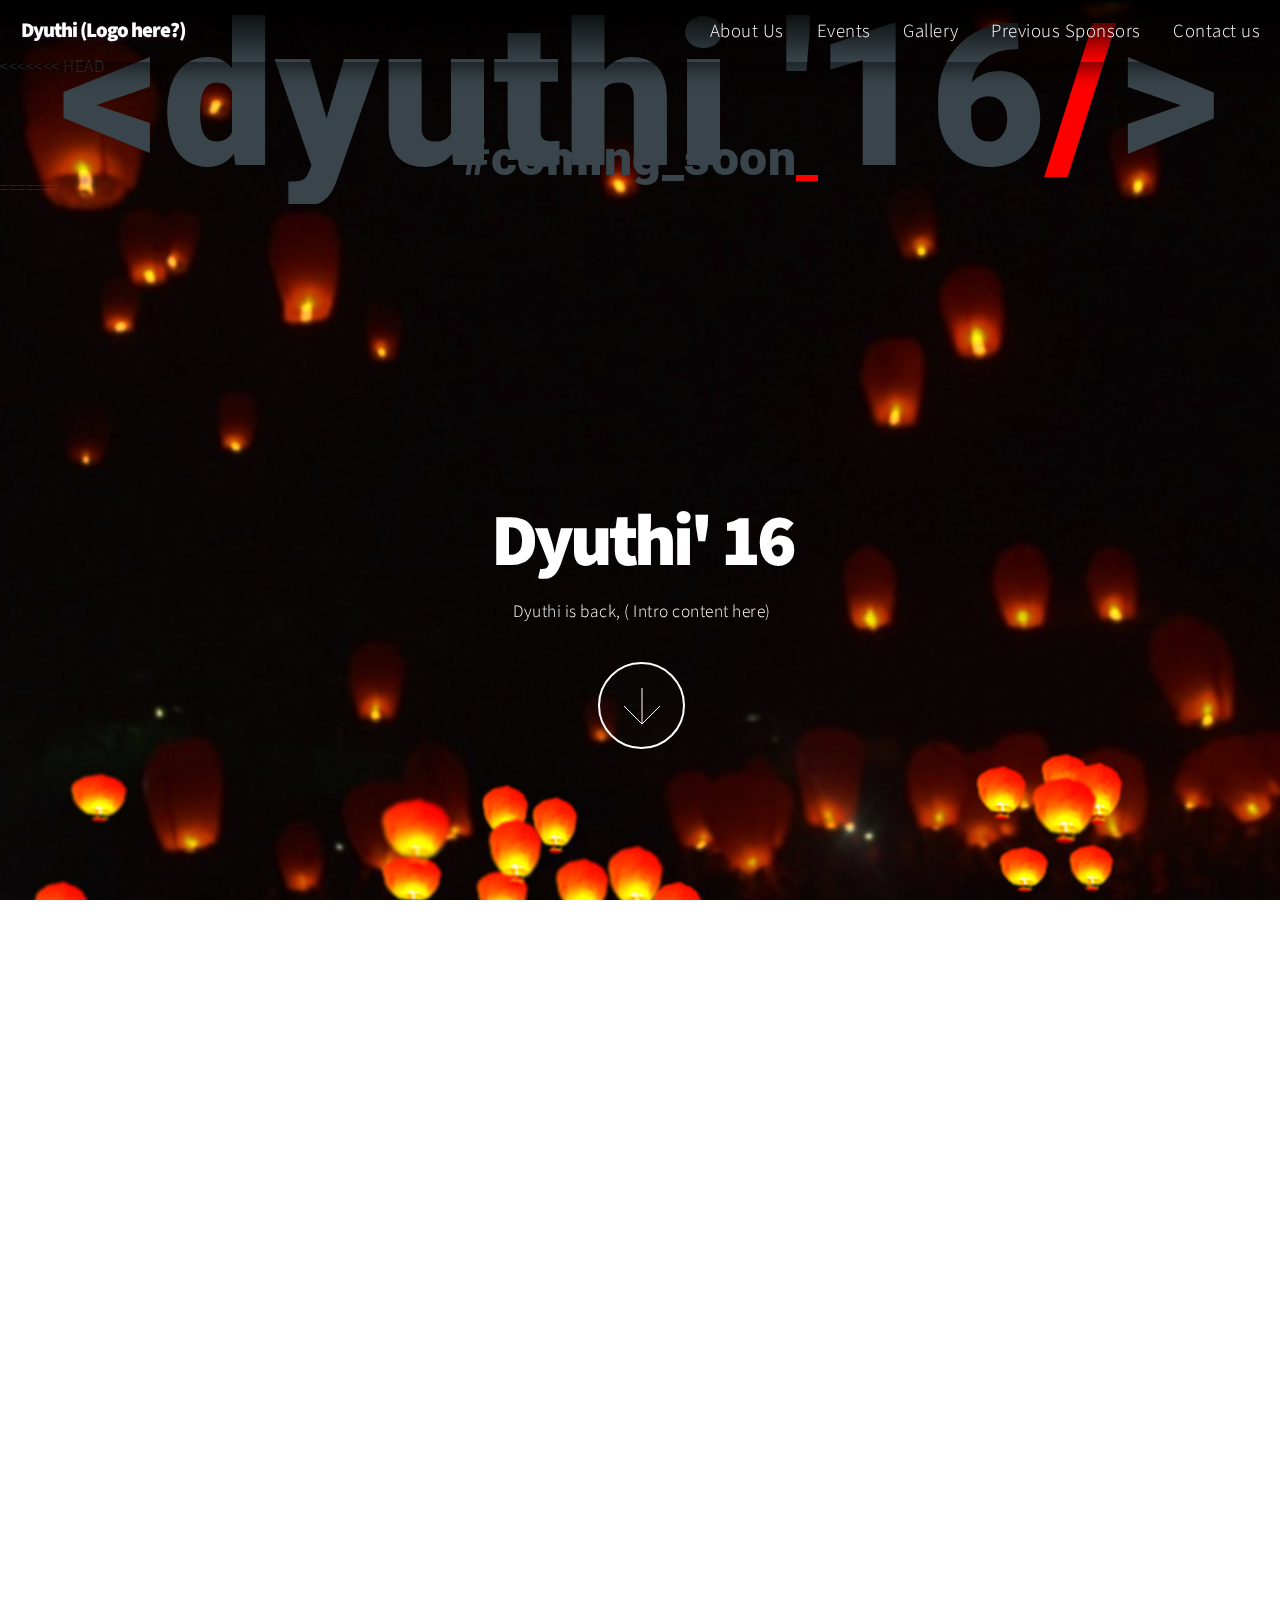
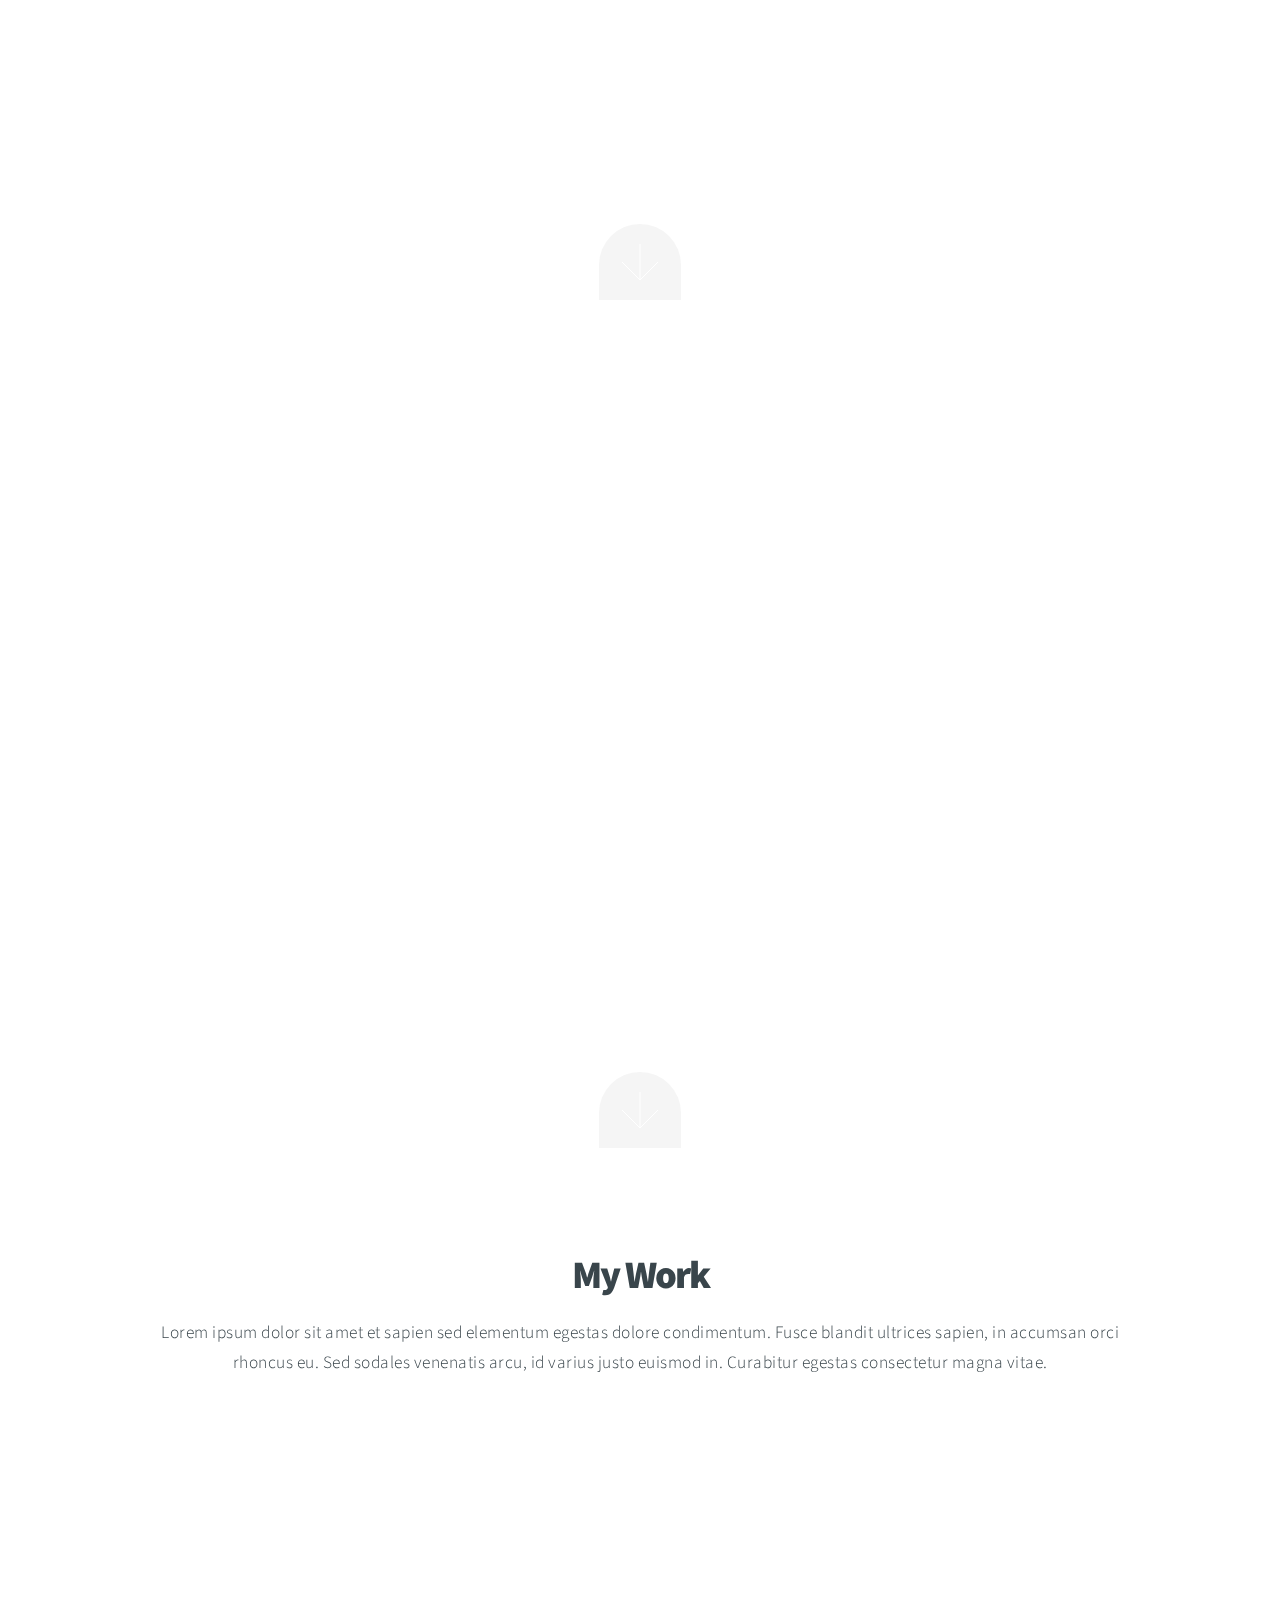
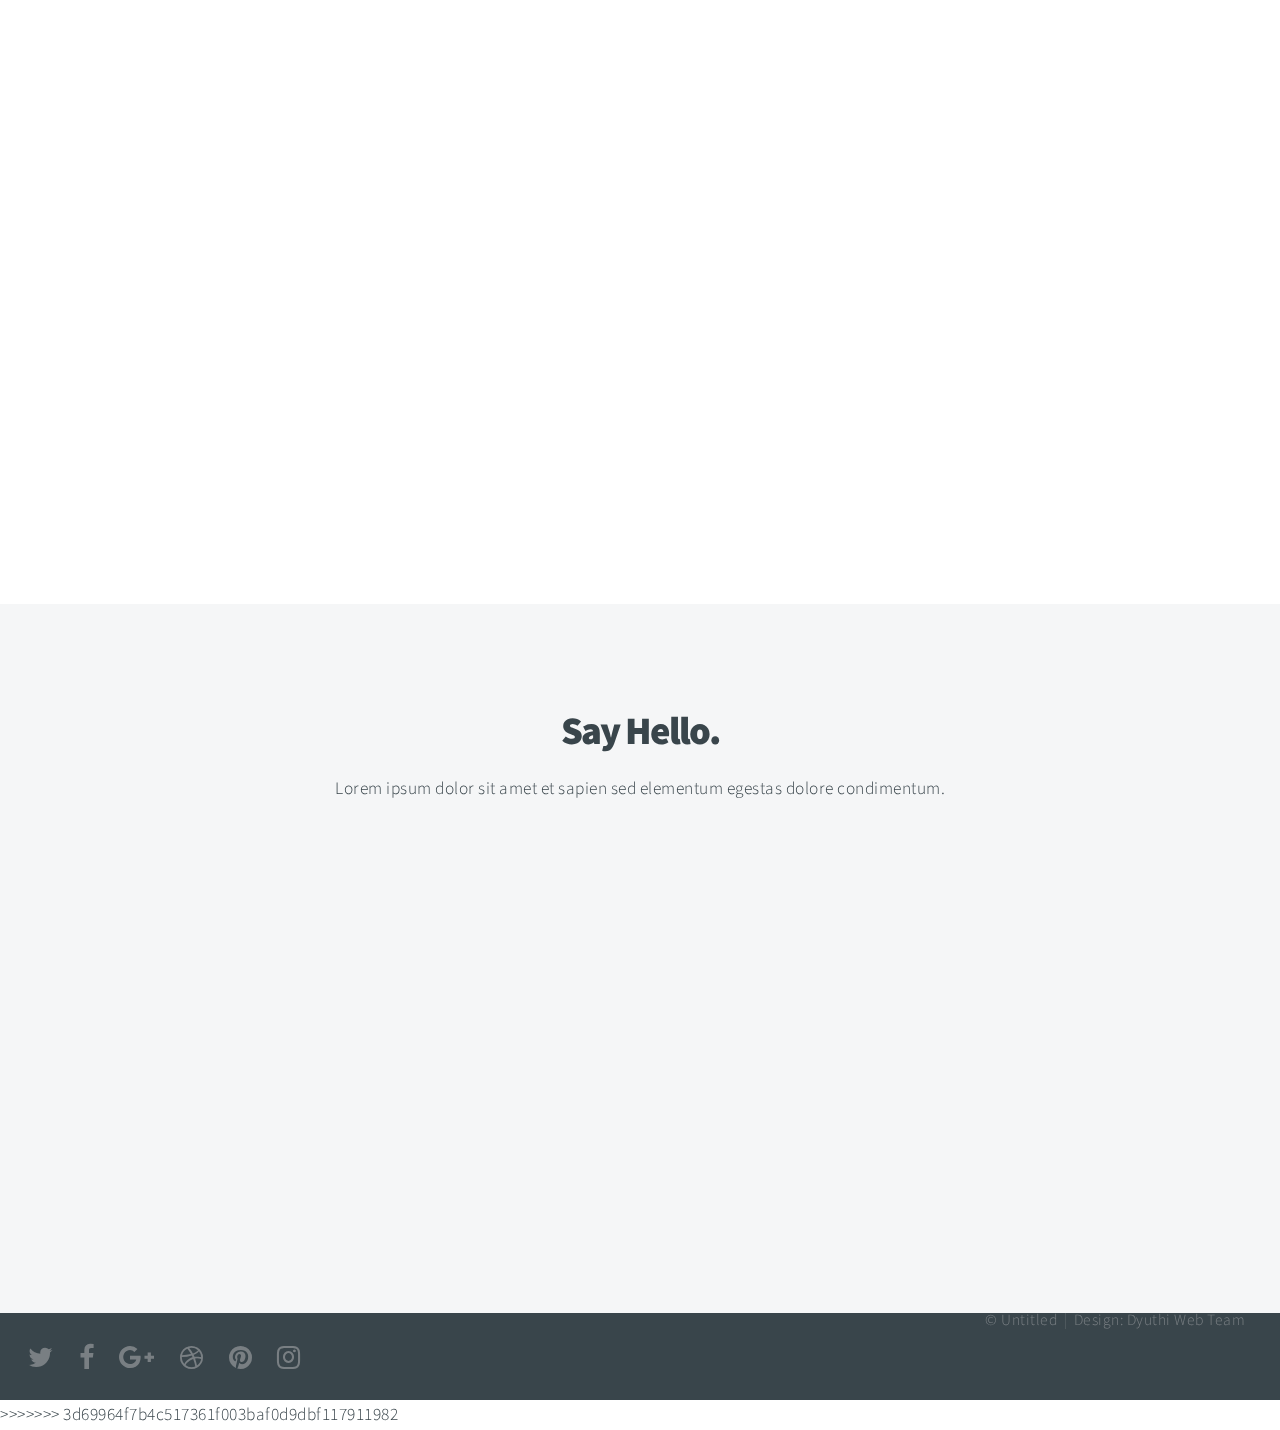
==== adskjfhlsaf.html @ aab46479 "Coming soon page" ====
<<<<<<< HEAD


<!DOCTYPE html>
<html>
  <head>
    <meta charset="utf-8">
    <title>Dyuthi '16</title>
    <link href='https://fonts.googleapis.com/css?family=Roboto:100' rel='stylesheet' type='text/css'>
<link rel="shortcut icon" type="image/x-icon" href="/favicon2.ico">
    <style media="screen">
    h1{  font-weight: 400; font-weight: 100;}
    span {
      color: red;
    }
    </style>
  </head>
  <body>

    <h1 style="font-family: 'Roboto', sans-serif;font-size: 200px;" align="center">&lt;dyuthi '16<span class="red">/</span>&gt;</h1>
    <br>
    <h1 style="font-family: 'Roboto', sans-serif;font-size: 50px;" align="center">#coming_soon<span class="red">_</span></h1>

  </body>
  <!-- Hmm... Nothing much to see here dude !! -->
</html>

=======
<!DOCTYPE HTML>
<html>
	<head>
		<title>Dyuthi' 16</title>
		<meta charset="utf-8" />
		<meta name="viewport" content="width=device-width, initial-scale=1" />
		<!--[if lte IE 8]><script src="assets/js/ie/html5shiv.js"></script><![endif]-->
		<link rel="stylesheet" href="assets/css/main.css" />
		<!--[if lte IE 8]><link rel="stylesheet" href="assets/css/ie8.css" /><![endif]-->
		<!--[if lte IE 9]><link rel="stylesheet" href="assets/css/ie9.css" /><![endif]-->
	</head>
	<style>
	
	#header{
		text-shadow: 2px 2px 6px #212;

		background: black;
		background: -webkit-linear-gradient(rgb(0, 0, 0),rgba(0,0,0,0));
		background: -o-linear-background(rgb(0, 0, 0),rgba(0,0,0,0));
		background: -moz-linear-background(rgb(0, 0, 0),rgba(0,0,0,0));
		background: linear-background(rgb(0, 0, 0),rgba(0,0,0,0));
		color:#fff;
		font-size: larger;
		font-style: bold;
    box-shadow: rgba(0, 0, 0, 0.037255) 13px 1px 8px 24px, rgba(0, 0, 0, 0.480392) 1px 6px 15px 2px;
	}
	body{
		background: url("assets/css/images/overlay.png"), url("images/intro.jpg");
		background-size: 256px 256px, cover;
		background-attachment: fixed, fixed;
		background-position: top left, bottom center;
		background-repeat: repeat, no-repeat;
		
		background-blend-mode: color-burn;
	}
	
	#lanterncontainer{
	position: absolute;
	overflow: hidden;
	height: 100%;
	width: 100%;
	z-index: 100;
	top:0px;
}
	#lanterncontainer img{
		border: none;
	}
	</style>
	<body>
	<div id="lanterncontainer"></div>

		<!-- Header -->
			<header id="header">

				<!-- Logo -->
					<h1 id="logo">Dyuthi (Logo here?)</h1>

				<!-- Nav -->
					<nav id="nav" >
						<ul>
							<li><a href="#intro">About Us</a></li>
							<li><a href="#one">Events</a></li>
							<li><a href="#two">Gallery</a></li>
							<li><a href="#work">Previous Sponsors</a></li>
							<li><a href="#contact">Contact us</a></li>
						</ul>
					</nav>

			</header>

		<!-- Intro -->
			<section id="intro" class="main style1 dark fullscreen">
				<div class="content container 75%">
					<header><h2>Dyuthi' 16</h2>
					</header>
					<p>Dyuthi is back, ( Intro content here)</p>
					<footer>
						<a href="#one" class="button style2 down">More</a>
					</footer>
				</div>
			</section>

		<!-- One -->
			<section id="one" class="main style2 right dark fullscreen">
				<div class="content box style2">
					<header>
						<h2>What I Do</h2>
					</header>
					<p>Lorem ipsum dolor sit amet et sapien sed elementum egestas dolore condimentum.
					Fusce blandit ultrices sapien, in accumsan orci rhoncus eu. Sed sodales venenatis arcu,
					id varius justo euismod in. Curabitur egestas consectetur magna.</p>
				</div>
				<a href="#two" class="button style2 down anchored">Next</a>
			</section>

		<!-- Two -->
			<section id="two" class="main style2 left dark fullscreen">
				<div class="content box style2">
					<header>
						<h2>Who I Am</h2>
					</header>
					<p>Lorem ipsum dolor sit amet et sapien sed elementum egestas dolore condimentum.
					Fusce blandit ultrices sapien, in accumsan orci rhoncus eu. Sed sodales venenatis arcu,
					id varius justo euismod in. Curabitur egestas consectetur magna.</p>
				</div>
				<a href="#work" class="button style2 down anchored">Next</a>
			</section>

		<!-- Work -->
			<section id="work" class="main style3 primary">
				<div class="content container">
					<header>
						<h2>My Work</h2>
						<p>Lorem ipsum dolor sit amet et sapien sed elementum egestas dolore condimentum.
						Fusce blandit ultrices sapien, in accumsan orci rhoncus eu. Sed sodales venenatis
						arcu, id varius justo euismod in. Curabitur egestas consectetur magna vitae.</p>
					</header>

					<!-- Lightbox Gallery  -->
						<div class="container 75% gallery">
							<div class="row 0% images">
								<div class="6u 12u(mobile)"><a href="images/fulls/01.jpg" class="image fit from-left"><img src="images/thumbs/01.jpg" title="The Anonymous Red" alt="" /></a></div>
								<div class="6u 12u(mobile)"><a href="images/fulls/02.jpg" class="image fit from-right"><img src="images/thumbs/02.jpg" title="Airchitecture II" alt="" /></a></div>
							</div>
							<div class="row 0% images">
								<div class="6u 12u(mobile)"><a href="images/fulls/03.jpg" class="image fit from-left"><img src="images/thumbs/03.jpg" title="Air Lounge" alt="" /></a></div>
								<div class="6u 12u(mobile)"><a href="images/fulls/04.jpg" class="image fit from-right"><img src="images/thumbs/04.jpg" title="Carry on" alt="" /></a></div>
							</div>
							<div class="row 0% images">
								<div class="6u 12u(mobile)"><a href="images/fulls/05.jpg" class="image fit from-left"><img src="images/thumbs/05.jpg" title="The sparkling shell" alt="" /></a></div>
								<div class="6u 12u(mobile)"><a href="images/fulls/06.jpg" class="image fit from-right"><img src="images/thumbs/06.jpg" title="Bent IX" alt="" /></a></div>
							</div>
						</div>

				</div>
			</section>

		<!-- Contact -->
			<section id="contact" class="main style3 secondary">
				<div class="content container">
					<header>
						<h2>Say Hello.</h2>
						<p>Lorem ipsum dolor sit amet et sapien sed elementum egestas dolore condimentum.</p>
					</header>
					<div class="box container 75%">

					<!-- Contact Form -->
							<form method="post" action="#">
								<div class="row 50%">
									<div class="6u 12u(mobile)"><input type="text" name="name" placeholder="Name" /></div>
									<div class="6u 12u(mobile)"><input type="email" name="email" placeholder="Email" /></div>
								</div>
								<div class="row 50%">
									<div class="12u"><textarea name="message" placeholder="Message" rows="6"></textarea></div>
								</div>
								<div class="row">
									<div class="12u">
										<ul class="actions">
											<li><input type="submit" value="Send Message" /></li>
										</ul>
									</div>
								</div>
							</form>

					</div>
				</div>
			</section>

		<!-- Footer -->
			<footer id="footer">

				<!-- Icons -->
					<ul class="actions">
						<li><a href="#" class="icon fa-twitter"><span class="label">Twitter</span></a></li>
						<li><a href="#" class="icon fa-facebook"><span class="label">Facebook</span></a></li>
						<li><a href="#" class="icon fa-google-plus"><span class="label">Google+</span></a></li>
						<li><a href="#" class="icon fa-dribbble"><span class="label">Dribbble</span></a></li>
						<li><a href="#" class="icon fa-pinterest"><span class="label">Pinterest</span></a></li>
						<li><a href="#" class="icon fa-instagram"><span class="label">Instagram</span></a></li>
					</ul>

				<!-- Menu -->
					<ul class="menu">
						<li>&copy; Untitled</li><li>Design: Dyuthi Web Team</li>
					</ul>

			</footer>

		<!-- Scripts -->
			<script src="assets/js/jquery.min.js"></script>
			<script src="assets/js/jquery.poptrox.min.js"></script>
			<script src="assets/js/jquery.scrolly.min.js"></script>
			<script src="assets/js/jquery.scrollex.min.js"></script>
			<script src="assets/js/skel.min.js"></script>
			<script src="assets/js/util.js"></script>
			<script src="assets/js/lanterns.js"></script>
			
			
			<!--[if lte IE 8]><script src="assets/js/ie/respond.min.js"></script><![endif]-->
			<script src="assets/js/main.js"></script>

	</body>
</html>
>>>>>>> 3d69964f7b4c517361f003baf0d9dbf117911982
---- assets/css/main.css ----
@import url("http://fonts.googleapis.com/css?family=Source+Sans+Pro:300,900");
@import url("font-awesome.min.css");

/*
	Big Picture by HTML5 UP
	html5up.net | @ajlkn
	Free for personal and commercial use under the CCA 3.0 license (html5up.net/license)
*/

/* Reset */

	html, body, div, span, applet, object, iframe, h1, h2, h3, h4, h5, h6, p, blockquote, pre, a, abbr, acronym, address, big, cite, code, del, dfn, em, img, ins, kbd, q, s, samp, small, strike, strong, sub, sup, tt, var, b, u, i, center, dl, dt, dd, ol, ul, li, fieldset, form, label, legend, table, caption, tbody, tfoot, thead, tr, th, td, article, aside, canvas, details, embed, figure, figcaption, footer, header, hgroup, menu, nav, output, ruby, section, summary, time, mark, audio, video {
		margin: 0;
		padding: 0;
		border: 0;
		font-size: 100%;
		font: inherit;
		vertical-align: baseline;
	}

	article, aside, details, figcaption, figure, footer, header, hgroup, menu, nav, section {
		display: block;
	}

	body {
		line-height: 1;
	}

	ol, ul {
		list-style: none;
	}

	blockquote, q {
		quotes: none;
	}

	blockquote:before, blockquote:after, q:before, q:after {
		content: '';
		content: none;
	}

	table {
		border-collapse: collapse;
		border-spacing: 0;
	}

	body {
		-webkit-text-size-adjust: none;
	}

/* Box Model */

	*, *:before, *:after {
		-moz-box-sizing: border-box;
		-webkit-box-sizing: border-box;
		box-sizing: border-box;
	}

/* Containers */

	.container {
		margin-left: auto;
		margin-right: auto;
	}

	.container.\31 25\25 {
		width: 100%;
		max-width: 1800px;
		min-width: 1440px;
	}

	.container.\37 5\25 {
		width: 1080px;
	}

	.container.\35 0\25 {
		width: 720px;
	}

	.container.\32 5\25 {
		width: 360px;
	}

	.container {
		width: 1440px;
	}

	@media screen and (max-width: 1920px) {

		.container.\31 25\25 {
			width: 100%;
			max-width: 1700px;
			min-width: 1360px;
		}

		.container.\37 5\25 {
			width: 1020px;
		}

		.container.\35 0\25 {
			width: 680px;
		}

		.container.\32 5\25 {
			width: 340px;
		}

		.container {
			width: 1360px;
		}

	}

	@media screen and (max-width: 1680px) {

		.container.\31 25\25 {
			width: 100%;
			max-width: 1500px;
			min-width: 1200px;
		}

		.container.\37 5\25 {
			width: 900px;
		}

		.container.\35 0\25 {
			width: 600px;
		}

		.container.\32 5\25 {
			width: 300px;
		}

		.container {
			width: 1200px;
		}

	}

	@media screen and (max-width: 1280px) {

		.container.\31 25\25 {
			width: 100%;
			max-width: 1200px;
			min-width: 960px;
		}

		.container.\37 5\25 {
			width: 720px;
		}

		.container.\35 0\25 {
			width: 480px;
		}

		.container.\32 5\25 {
			width: 240px;
		}

		.container {
			width: 960px;
		}

	}

	@media screen and (max-width: 1000px) {

		.container.\31 25\25 {
			width: 100%;
			max-width: 118.75%;
			min-width: 95%;
		}

		.container.\37 5\25 {
			width: 71.25%;
		}

		.container.\35 0\25 {
			width: 47.5%;
		}

		.container.\32 5\25 {
			width: 23.75%;
		}

		.container {
			width: 95%;
		}

	}

	@media screen and (max-width: 736px) {

		.container.\31 25\25 {
			width: 100%;
			max-width: 118.75%;
			min-width: 95%;
		}

		.container.\37 5\25 {
			width: 71.25%;
		}

		.container.\35 0\25 {
			width: 47.5%;
		}

		.container.\32 5\25 {
			width: 23.75%;
		}

		.container {
			width: 95%;
		}

	}

	@media screen and (max-width: 480px) {

		.container.\31 25\25 {
			width: 100%;
			max-width: 118.75%;
			min-width: 95%;
		}

		.container.\37 5\25 {
			width: 71.25%;
		}

		.container.\35 0\25 {
			width: 47.5%;
		}

		.container.\32 5\25 {
			width: 23.75%;
		}

		.container {
			width: 95% !important;
		}

	}

/* Grid */

	.row {
		border-bottom: solid 1px transparent;
		-moz-box-sizing: border-box;
		-webkit-box-sizing: border-box;
		box-sizing: border-box;
	}

	.row > * {
		float: left;
		-moz-box-sizing: border-box;
		-webkit-box-sizing: border-box;
		box-sizing: border-box;
	}

	.row:after, .row:before {
		content: '';
		display: block;
		clear: both;
		height: 0;
	}

	.row.uniform > * > :first-child {
		margin-top: 0;
	}

	.row.uniform > * > :last-child {
		margin-bottom: 0;
	}

	.row.\30 \25 > * {
		padding: 0px 0 0 0px;
	}

	.row.\30 \25 {
		margin: 0px 0 -1px 0px;
	}

	.row.uniform.\30 \25 > * {
		padding: 0px 0 0 0px;
	}

	.row.uniform.\30 \25 {
		margin: 0px 0 -1px 0px;
	}

	.row > * {
		padding: 40px 0 0 40px;
	}

	.row {
		margin: -40px 0 -1px -40px;
	}

	.row.uniform > * {
		padding: 40px 0 0 40px;
	}

	.row.uniform {
		margin: -40px 0 -1px -40px;
	}

	.row.\32 00\25 > * {
		padding: 80px 0 0 80px;
	}

	.row.\32 00\25 {
		margin: -80px 0 -1px -80px;
	}

	.row.uniform.\32 00\25 > * {
		padding: 80px 0 0 80px;
	}

	.row.uniform.\32 00\25 {
		margin: -80px 0 -1px -80px;
	}

	.row.\31 50\25 > * {
		padding: 60px 0 0 60px;
	}

	.row.\31 50\25 {
		margin: -60px 0 -1px -60px;
	}

	.row.uniform.\31 50\25 > * {
		padding: 60px 0 0 60px;
	}

	.row.uniform.\31 50\25 {
		margin: -60px 0 -1px -60px;
	}

	.row.\35 0\25 > * {
		padding: 20px 0 0 20px;
	}

	.row.\35 0\25 {
		margin: -20px 0 -1px -20px;
	}

	.row.uniform.\35 0\25 > * {
		padding: 20px 0 0 20px;
	}

	.row.uniform.\35 0\25 {
		margin: -20px 0 -1px -20px;
	}

	.row.\32 5\25 > * {
		padding: 10px 0 0 10px;
	}

	.row.\32 5\25 {
		margin: -10px 0 -1px -10px;
	}

	.row.uniform.\32 5\25 > * {
		padding: 10px 0 0 10px;
	}

	.row.uniform.\32 5\25 {
		margin: -10px 0 -1px -10px;
	}

	.\31 2u, .\31 2u\24 {
		width: 100%;
		clear: none;
		margin-left: 0;
	}

	.\31 1u, .\31 1u\24 {
		width: 91.6666666667%;
		clear: none;
		margin-left: 0;
	}

	.\31 0u, .\31 0u\24 {
		width: 83.3333333333%;
		clear: none;
		margin-left: 0;
	}

	.\39 u, .\39 u\24 {
		width: 75%;
		clear: none;
		margin-left: 0;
	}

	.\38 u, .\38 u\24 {
		width: 66.6666666667%;
		clear: none;
		margin-left: 0;
	}

	.\37 u, .\37 u\24 {
		width: 58.3333333333%;
		clear: none;
		margin-left: 0;
	}

	.\36 u, .\36 u\24 {
		width: 50%;
		clear: none;
		margin-left: 0;
	}

	.\35 u, .\35 u\24 {
		width: 41.6666666667%;
		clear: none;
		margin-left: 0;
	}

	.\34 u, .\34 u\24 {
		width: 33.3333333333%;
		clear: none;
		margin-left: 0;
	}

	.\33 u, .\33 u\24 {
		width: 25%;
		clear: none;
		margin-left: 0;
	}

	.\32 u, .\32 u\24 {
		width: 16.6666666667%;
		clear: none;
		margin-left: 0;
	}

	.\31 u, .\31 u\24 {
		width: 8.3333333333%;
		clear: none;
		margin-left: 0;
	}

	.\31 2u\24 + *,
	.\31 1u\24 + *,
	.\31 0u\24 + *,
	.\39 u\24 + *,
	.\38 u\24 + *,
	.\37 u\24 + *,
	.\36 u\24 + *,
	.\35 u\24 + *,
	.\34 u\24 + *,
	.\33 u\24 + *,
	.\32 u\24 + *,
	.\31 u\24 + * {
		clear: left;
	}

	.\-11u {
		margin-left: 91.66667%;
	}

	.\-10u {
		margin-left: 83.33333%;
	}

	.\-9u {
		margin-left: 75%;
	}

	.\-8u {
		margin-left: 66.66667%;
	}

	.\-7u {
		margin-left: 58.33333%;
	}

	.\-6u {
		margin-left: 50%;
	}

	.\-5u {
		margin-left: 41.66667%;
	}

	.\-4u {
		margin-left: 33.33333%;
	}

	.\-3u {
		margin-left: 25%;
	}

	.\-2u {
		margin-left: 16.66667%;
	}

	.\-1u {
		margin-left: 8.33333%;
	}

	@media screen and (max-width: 1920px) {

		.row > * {
			padding: 40px 0 0 40px;
		}

		.row {
			margin: -40px 0 -1px -40px;
		}

		.row.uniform > * {
			padding: 40px 0 0 40px;
		}

		.row.uniform {
			margin: -40px 0 -1px -40px;
		}

		.row.\32 00\25 > * {
			padding: 80px 0 0 80px;
		}

		.row.\32 00\25 {
			margin: -80px 0 -1px -80px;
		}

		.row.uniform.\32 00\25 > * {
			padding: 80px 0 0 80px;
		}

		.row.uniform.\32 00\25 {
			margin: -80px 0 -1px -80px;
		}

		.row.\31 50\25 > * {
			padding: 60px 0 0 60px;
		}

		.row.\31 50\25 {
			margin: -60px 0 -1px -60px;
		}

		.row.uniform.\31 50\25 > * {
			padding: 60px 0 0 60px;
		}

		.row.uniform.\31 50\25 {
			margin: -60px 0 -1px -60px;
		}

		.row.\35 0\25 > * {
			padding: 20px 0 0 20px;
		}

		.row.\35 0\25 {
			margin: -20px 0 -1px -20px;
		}

		.row.uniform.\35 0\25 > * {
			padding: 20px 0 0 20px;
		}

		.row.uniform.\35 0\25 {
			margin: -20px 0 -1px -20px;
		}

		.row.\32 5\25 > * {
			padding: 10px 0 0 10px;
		}

		.row.\32 5\25 {
			margin: -10px 0 -1px -10px;
		}

		.row.uniform.\32 5\25 > * {
			padding: 10px 0 0 10px;
		}

		.row.uniform.\32 5\25 {
			margin: -10px 0 -1px -10px;
		}

		.\31 2u\28wide\29, .\31 2u\24\28wide\29 {
			width: 100%;
			clear: none;
			margin-left: 0;
		}

		.\31 1u\28wide\29, .\31 1u\24\28wide\29 {
			width: 91.6666666667%;
			clear: none;
			margin-left: 0;
		}

		.\31 0u\28wide\29, .\31 0u\24\28wide\29 {
			width: 83.3333333333%;
			clear: none;
			margin-left: 0;
		}

		.\39 u\28wide\29, .\39 u\24\28wide\29 {
			width: 75%;
			clear: none;
			margin-left: 0;
		}

		.\38 u\28wide\29, .\38 u\24\28wide\29 {
			width: 66.6666666667%;
			clear: none;
			margin-left: 0;
		}

		.\37 u\28wide\29, .\37 u\24\28wide\29 {
			width: 58.3333333333%;
			clear: none;
			margin-left: 0;
		}

		.\36 u\28wide\29, .\36 u\24\28wide\29 {
			width: 50%;
			clear: none;
			margin-left: 0;
		}

		.\35 u\28wide\29, .\35 u\24\28wide\29 {
			width: 41.6666666667%;
			clear: none;
			margin-left: 0;
		}

		.\34 u\28wide\29, .\34 u\24\28wide\29 {
			width: 33.3333333333%;
			clear: none;
			margin-left: 0;
		}

		.\33 u\28wide\29, .\33 u\24\28wide\29 {
			width: 25%;
			clear: none;
			margin-left: 0;
		}

		.\32 u\28wide\29, .\32 u\24\28wide\29 {
			width: 16.6666666667%;
			clear: none;
			margin-left: 0;
		}

		.\31 u\28wide\29, .\31 u\24\28wide\29 {
			width: 8.3333333333%;
			clear: none;
			margin-left: 0;
		}

		.\31 2u\24\28wide\29 + *,
		.\31 1u\24\28wide\29 + *,
		.\31 0u\24\28wide\29 + *,
		.\39 u\24\28wide\29 + *,
		.\38 u\24\28wide\29 + *,
		.\37 u\24\28wide\29 + *,
		.\36 u\24\28wide\29 + *,
		.\35 u\24\28wide\29 + *,
		.\34 u\24\28wide\29 + *,
		.\33 u\24\28wide\29 + *,
		.\32 u\24\28wide\29 + *,
		.\31 u\24\28wide\29 + * {
			clear: left;
		}

		.\-11u\28wide\29 {
			margin-left: 91.66667%;
		}

		.\-10u\28wide\29 {
			margin-left: 83.33333%;
		}

		.\-9u\28wide\29 {
			margin-left: 75%;
		}

		.\-8u\28wide\29 {
			margin-left: 66.66667%;
		}

		.\-7u\28wide\29 {
			margin-left: 58.33333%;
		}

		.\-6u\28wide\29 {
			margin-left: 50%;
		}

		.\-5u\28wide\29 {
			margin-left: 41.66667%;
		}

		.\-4u\28wide\29 {
			margin-left: 33.33333%;
		}

		.\-3u\28wide\29 {
			margin-left: 25%;
		}

		.\-2u\28wide\29 {
			margin-left: 16.66667%;
		}

		.\-1u\28wide\29 {
			margin-left: 8.33333%;
		}

	}

	@media screen and (max-width: 1680px) {

		.row > * {
			padding: 40px 0 0 40px;
		}

		.row {
			margin: -40px 0 -1px -40px;
		}

		.row.uniform > * {
			padding: 40px 0 0 40px;
		}

		.row.uniform {
			margin: -40px 0 -1px -40px;
		}

		.row.\32 00\25 > * {
			padding: 80px 0 0 80px;
		}

		.row.\32 00\25 {
			margin: -80px 0 -1px -80px;
		}

		.row.uniform.\32 00\25 > * {
			padding: 80px 0 0 80px;
		}

		.row.uniform.\32 00\25 {
			margin: -80px 0 -1px -80px;
		}

		.row.\31 50\25 > * {
			padding: 60px 0 0 60px;
		}

		.row.\31 50\25 {
			margin: -60px 0 -1px -60px;
		}

		.row.uniform.\31 50\25 > * {
			padding: 60px 0 0 60px;
		}

		.row.uniform.\31 50\25 {
			margin: -60px 0 -1px -60px;
		}

		.row.\35 0\25 > * {
			padding: 20px 0 0 20px;
		}

		.row.\35 0\25 {
			margin: -20px 0 -1px -20px;
		}

		.row.uniform.\35 0\25 > * {
			padding: 20px 0 0 20px;
		}

		.row.uniform.\35 0\25 {
			margin: -20px 0 -1px -20px;
		}

		.row.\32 5\25 > * {
			padding: 10px 0 0 10px;
		}

		.row.\32 5\25 {
			margin: -10px 0 -1px -10px;
		}

		.row.uniform.\32 5\25 > * {
			padding: 10px 0 0 10px;
		}

		.row.uniform.\32 5\25 {
			margin: -10px 0 -1px -10px;
		}

		.\31 2u\28normal\29, .\31 2u\24\28normal\29 {
			width: 100%;
			clear: none;
			margin-left: 0;
		}

		.\31 1u\28normal\29, .\31 1u\24\28normal\29 {
			width: 91.6666666667%;
			clear: none;
			margin-left: 0;
		}

		.\31 0u\28normal\29, .\31 0u\24\28normal\29 {
			width: 83.3333333333%;
			clear: none;
			margin-left: 0;
		}

		.\39 u\28normal\29, .\39 u\24\28normal\29 {
			width: 75%;
			clear: none;
			margin-left: 0;
		}

		.\38 u\28normal\29, .\38 u\24\28normal\29 {
			width: 66.6666666667%;
			clear: none;
			margin-left: 0;
		}

		.\37 u\28normal\29, .\37 u\24\28normal\29 {
			width: 58.3333333333%;
			clear: none;
			margin-left: 0;
		}

		.\36 u\28normal\29, .\36 u\24\28normal\29 {
			width: 50%;
			clear: none;
			margin-left: 0;
		}

		.\35 u\28normal\29, .\35 u\24\28normal\29 {
			width: 41.6666666667%;
			clear: none;
			margin-left: 0;
		}

		.\34 u\28normal\29, .\34 u\24\28normal\29 {
			width: 33.3333333333%;
			clear: none;
			margin-left: 0;
		}

		.\33 u\28normal\29, .\33 u\24\28normal\29 {
			width: 25%;
			clear: none;
			margin-left: 0;
		}

		.\32 u\28normal\29, .\32 u\24\28normal\29 {
			width: 16.6666666667%;
			clear: none;
			margin-left: 0;
		}

		.\31 u\28normal\29, .\31 u\24\28normal\29 {
			width: 8.3333333333%;
			clear: none;
			margin-left: 0;
		}

		.\31 2u\24\28normal\29 + *,
		.\31 1u\24\28normal\29 + *,
		.\31 0u\24\28normal\29 + *,
		.\39 u\24\28normal\29 + *,
		.\38 u\24\28normal\29 + *,
		.\37 u\24\28normal\29 + *,
		.\36 u\24\28normal\29 + *,
		.\35 u\24\28normal\29 + *,
		.\34 u\24\28normal\29 + *,
		.\33 u\24\28normal\29 + *,
		.\32 u\24\28normal\29 + *,
		.\31 u\24\28normal\29 + * {
			clear: left;
		}

		.\-11u\28normal\29 {
			margin-left: 91.66667%;
		}

		.\-10u\28normal\29 {
			margin-left: 83.33333%;
		}

		.\-9u\28normal\29 {
			margin-left: 75%;
		}

		.\-8u\28normal\29 {
			margin-left: 66.66667%;
		}

		.\-7u\28normal\29 {
			margin-left: 58.33333%;
		}

		.\-6u\28normal\29 {
			margin-left: 50%;
		}

		.\-5u\28normal\29 {
			margin-left: 41.66667%;
		}

		.\-4u\28normal\29 {
			margin-left: 33.33333%;
		}

		.\-3u\28normal\29 {
			margin-left: 25%;
		}

		.\-2u\28normal\29 {
			margin-left: 16.66667%;
		}

		.\-1u\28normal\29 {
			margin-left: 8.33333%;
		}

	}

	@media screen and (max-width: 1280px) {

		.row > * {
			padding: 40px 0 0 40px;
		}

		.row {
			margin: -40px 0 -1px -40px;
		}

		.row.uniform > * {
			padding: 40px 0 0 40px;
		}

		.row.uniform {
			margin: -40px 0 -1px -40px;
		}

		.row.\32 00\25 > * {
			padding: 80px 0 0 80px;
		}

		.row.\32 00\25 {
			margin: -80px 0 -1px -80px;
		}

		.row.uniform.\32 00\25 > * {
			padding: 80px 0 0 80px;
		}

		.row.uniform.\32 00\25 {
			margin: -80px 0 -1px -80px;
		}

		.row.\31 50\25 > * {
			padding: 60px 0 0 60px;
		}

		.row.\31 50\25 {
			margin: -60px 0 -1px -60px;
		}

		.row.uniform.\31 50\25 > * {
			padding: 60px 0 0 60px;
		}

		.row.uniform.\31 50\25 {
			margin: -60px 0 -1px -60px;
		}

		.row.\35 0\25 > * {
			padding: 20px 0 0 20px;
		}

		.row.\35 0\25 {
			margin: -20px 0 -1px -20px;
		}

		.row.uniform.\35 0\25 > * {
			padding: 20px 0 0 20px;
		}

		.row.uniform.\35 0\25 {
			margin: -20px 0 -1px -20px;
		}

		.row.\32 5\25 > * {
			padding: 10px 0 0 10px;
		}

		.row.\32 5\25 {
			margin: -10px 0 -1px -10px;
		}

		.row.uniform.\32 5\25 > * {
			padding: 10px 0 0 10px;
		}

		.row.uniform.\32 5\25 {
			margin: -10px 0 -1px -10px;
		}

		.\31 2u\28narrow\29, .\31 2u\24\28narrow\29 {
			width: 100%;
			clear: none;
			margin-left: 0;
		}

		.\31 1u\28narrow\29, .\31 1u\24\28narrow\29 {
			width: 91.6666666667%;
			clear: none;
			margin-left: 0;
		}

		.\31 0u\28narrow\29, .\31 0u\24\28narrow\29 {
			width: 83.3333333333%;
			clear: none;
			margin-left: 0;
		}

		.\39 u\28narrow\29, .\39 u\24\28narrow\29 {
			width: 75%;
			clear: none;
			margin-left: 0;
		}

		.\38 u\28narrow\29, .\38 u\24\28narrow\29 {
			width: 66.6666666667%;
			clear: none;
			margin-left: 0;
		}

		.\37 u\28narrow\29, .\37 u\24\28narrow\29 {
			width: 58.3333333333%;
			clear: none;
			margin-left: 0;
		}

		.\36 u\28narrow\29, .\36 u\24\28narrow\29 {
			width: 50%;
			clear: none;
			margin-left: 0;
		}

		.\35 u\28narrow\29, .\35 u\24\28narrow\29 {
			width: 41.6666666667%;
			clear: none;
			margin-left: 0;
		}

		.\34 u\28narrow\29, .\34 u\24\28narrow\29 {
			width: 33.3333333333%;
			clear: none;
			margin-left: 0;
		}

		.\33 u\28narrow\29, .\33 u\24\28narrow\29 {
			width: 25%;
			clear: none;
			margin-left: 0;
		}

		.\32 u\28narrow\29, .\32 u\24\28narrow\29 {
			width: 16.6666666667%;
			clear: none;
			margin-left: 0;
		}

		.\31 u\28narrow\29, .\31 u\24\28narrow\29 {
			width: 8.3333333333%;
			clear: none;
			margin-left: 0;
		}

		.\31 2u\24\28narrow\29 + *,
		.\31 1u\24\28narrow\29 + *,
		.\31 0u\24\28narrow\29 + *,
		.\39 u\24\28narrow\29 + *,
		.\38 u\24\28narrow\29 + *,
		.\37 u\24\28narrow\29 + *,
		.\36 u\24\28narrow\29 + *,
		.\35 u\24\28narrow\29 + *,
		.\34 u\24\28narrow\29 + *,
		.\33 u\24\28narrow\29 + *,
		.\32 u\24\28narrow\29 + *,
		.\31 u\24\28narrow\29 + * {
			clear: left;
		}

		.\-11u\28narrow\29 {
			margin-left: 91.66667%;
		}

		.\-10u\28narrow\29 {
			margin-left: 83.33333%;
		}

		.\-9u\28narrow\29 {
			margin-left: 75%;
		}

		.\-8u\28narrow\29 {
			margin-left: 66.66667%;
		}

		.\-7u\28narrow\29 {
			margin-left: 58.33333%;
		}

		.\-6u\28narrow\29 {
			margin-left: 50%;
		}

		.\-5u\28narrow\29 {
			margin-left: 41.66667%;
		}

		.\-4u\28narrow\29 {
			margin-left: 33.33333%;
		}

		.\-3u\28narrow\29 {
			margin-left: 25%;
		}

		.\-2u\28narrow\29 {
			margin-left: 16.66667%;
		}

		.\-1u\28narrow\29 {
			margin-left: 8.33333%;
		}

	}

	@media screen and (max-width: 1000px) {

		.row > * {
			padding: 40px 0 0 40px;
		}

		.row {
			margin: -40px 0 -1px -40px;
		}

		.row.uniform > * {
			padding: 40px 0 0 40px;
		}

		.row.uniform {
			margin: -40px 0 -1px -40px;
		}

		.row.\32 00\25 > * {
			padding: 80px 0 0 80px;
		}

		.row.\32 00\25 {
			margin: -80px 0 -1px -80px;
		}

		.row.uniform.\32 00\25 > * {
			padding: 80px 0 0 80px;
		}

		.row.uniform.\32 00\25 {
			margin: -80px 0 -1px -80px;
		}

		.row.\31 50\25 > * {
			padding: 60px 0 0 60px;
		}

		.row.\31 50\25 {
			margin: -60px 0 -1px -60px;
		}

		.row.uniform.\31 50\25 > * {
			padding: 60px 0 0 60px;
		}

		.row.uniform.\31 50\25 {
			margin: -60px 0 -1px -60px;
		}

		.row.\35 0\25 > * {
			padding: 20px 0 0 20px;
		}

		.row.\35 0\25 {
			margin: -20px 0 -1px -20px;
		}

		.row.uniform.\35 0\25 > * {
			padding: 20px 0 0 20px;
		}

		.row.uniform.\35 0\25 {
			margin: -20px 0 -1px -20px;
		}

		.row.\32 5\25 > * {
			padding: 10px 0 0 10px;
		}

		.row.\32 5\25 {
			margin: -10px 0 -1px -10px;
		}

		.row.uniform.\32 5\25 > * {
			padding: 10px 0 0 10px;
		}

		.row.uniform.\32 5\25 {
			margin: -10px 0 -1px -10px;
		}

		.\31 2u\28narrower\29, .\31 2u\24\28narrower\29 {
			width: 100%;
			clear: none;
			margin-left: 0;
		}

		.\31 1u\28narrower\29, .\31 1u\24\28narrower\29 {
			width: 91.6666666667%;
			clear: none;
			margin-left: 0;
		}

		.\31 0u\28narrower\29, .\31 0u\24\28narrower\29 {
			width: 83.3333333333%;
			clear: none;
			margin-left: 0;
		}

		.\39 u\28narrower\29, .\39 u\24\28narrower\29 {
			width: 75%;
			clear: none;
			margin-left: 0;
		}

		.\38 u\28narrower\29, .\38 u\24\28narrower\29 {
			width: 66.6666666667%;
			clear: none;
			margin-left: 0;
		}

		.\37 u\28narrower\29, .\37 u\24\28narrower\29 {
			width: 58.3333333333%;
			clear: none;
			margin-left: 0;
		}

		.\36 u\28narrower\29, .\36 u\24\28narrower\29 {
			width: 50%;
			clear: none;
			margin-left: 0;
		}

		.\35 u\28narrower\29, .\35 u\24\28narrower\29 {
			width: 41.6666666667%;
			clear: none;
			margin-left: 0;
		}

		.\34 u\28narrower\29, .\34 u\24\28narrower\29 {
			width: 33.3333333333%;
			clear: none;
			margin-left: 0;
		}

		.\33 u\28narrower\29, .\33 u\24\28narrower\29 {
			width: 25%;
			clear: none;
			margin-left: 0;
		}

		.\32 u\28narrower\29, .\32 u\24\28narrower\29 {
			width: 16.6666666667%;
			clear: none;
			margin-left: 0;
		}

		.\31 u\28narrower\29, .\31 u\24\28narrower\29 {
			width: 8.3333333333%;
			clear: none;
			margin-left: 0;
		}

		.\31 2u\24\28narrower\29 + *,
		.\31 1u\24\28narrower\29 + *,
		.\31 0u\24\28narrower\29 + *,
		.\39 u\24\28narrower\29 + *,
		.\38 u\24\28narrower\29 + *,
		.\37 u\24\28narrower\29 + *,
		.\36 u\24\28narrower\29 + *,
		.\35 u\24\28narrower\29 + *,
		.\34 u\24\28narrower\29 + *,
		.\33 u\24\28narrower\29 + *,
		.\32 u\24\28narrower\29 + *,
		.\31 u\24\28narrower\29 + * {
			clear: left;
		}

		.\-11u\28narrower\29 {
			margin-left: 91.66667%;
		}

		.\-10u\28narrower\29 {
			margin-left: 83.33333%;
		}

		.\-9u\28narrower\29 {
			margin-left: 75%;
		}

		.\-8u\28narrower\29 {
			margin-left: 66.66667%;
		}

		.\-7u\28narrower\29 {
			margin-left: 58.33333%;
		}

		.\-6u\28narrower\29 {
			margin-left: 50%;
		}

		.\-5u\28narrower\29 {
			margin-left: 41.66667%;
		}

		.\-4u\28narrower\29 {
			margin-left: 33.33333%;
		}

		.\-3u\28narrower\29 {
			margin-left: 25%;
		}

		.\-2u\28narrower\29 {
			margin-left: 16.66667%;
		}

		.\-1u\28narrower\29 {
			margin-left: 8.33333%;
		}

	}

	@media screen and (max-width: 736px) {

		.row > * {
			padding: 20px 0 0 20px;
		}

		.row {
			margin: -20px 0 -1px -20px;
		}

		.row.uniform > * {
			padding: 20px 0 0 20px;
		}

		.row.uniform {
			margin: -20px 0 -1px -20px;
		}

		.row.\32 00\25 > * {
			padding: 40px 0 0 40px;
		}

		.row.\32 00\25 {
			margin: -40px 0 -1px -40px;
		}

		.row.uniform.\32 00\25 > * {
			padding: 40px 0 0 40px;
		}

		.row.uniform.\32 00\25 {
			margin: -40px 0 -1px -40px;
		}

		.row.\31 50\25 > * {
			padding: 30px 0 0 30px;
		}

		.row.\31 50\25 {
			margin: -30px 0 -1px -30px;
		}

		.row.uniform.\31 50\25 > * {
			padding: 30px 0 0 30px;
		}

		.row.uniform.\31 50\25 {
			margin: -30px 0 -1px -30px;
		}

		.row.\35 0\25 > * {
			padding: 10px 0 0 10px;
		}

		.row.\35 0\25 {
			margin: -10px 0 -1px -10px;
		}

		.row.uniform.\35 0\25 > * {
			padding: 10px 0 0 10px;
		}

		.row.uniform.\35 0\25 {
			margin: -10px 0 -1px -10px;
		}

		.row.\32 5\25 > * {
			padding: 5px 0 0 5px;
		}

		.row.\32 5\25 {
			margin: -5px 0 -1px -5px;
		}

		.row.uniform.\32 5\25 > * {
			padding: 5px 0 0 5px;
		}

		.row.uniform.\32 5\25 {
			margin: -5px 0 -1px -5px;
		}

		.\31 2u\28mobile\29, .\31 2u\24\28mobile\29 {
			width: 100%;
			clear: none;
			margin-left: 0;
		}

		.\31 1u\28mobile\29, .\31 1u\24\28mobile\29 {
			width: 91.6666666667%;
			clear: none;
			margin-left: 0;
		}

		.\31 0u\28mobile\29, .\31 0u\24\28mobile\29 {
			width: 83.3333333333%;
			clear: none;
			margin-left: 0;
		}

		.\39 u\28mobile\29, .\39 u\24\28mobile\29 {
			width: 75%;
			clear: none;
			margin-left: 0;
		}

		.\38 u\28mobile\29, .\38 u\24\28mobile\29 {
			width: 66.6666666667%;
			clear: none;
			margin-left: 0;
		}

		.\37 u\28mobile\29, .\37 u\24\28mobile\29 {
			width: 58.3333333333%;
			clear: none;
			margin-left: 0;
		}

		.\36 u\28mobile\29, .\36 u\24\28mobile\29 {
			width: 50%;
			clear: none;
			margin-left: 0;
		}

		.\35 u\28mobile\29, .\35 u\24\28mobile\29 {
			width: 41.6666666667%;
			clear: none;
			margin-left: 0;
		}

		.\34 u\28mobile\29, .\34 u\24\28mobile\29 {
			width: 33.3333333333%;
			clear: none;
			margin-left: 0;
		}

		.\33 u\28mobile\29, .\33 u\24\28mobile\29 {
			width: 25%;
			clear: none;
			margin-left: 0;
		}

		.\32 u\28mobile\29, .\32 u\24\28mobile\29 {
			width: 16.6666666667%;
			clear: none;
			margin-left: 0;
		}

		.\31 u\28mobile\29, .\31 u\24\28mobile\29 {
			width: 8.3333333333%;
			clear: none;
			margin-left: 0;
		}

		.\31 2u\24\28mobile\29 + *,
		.\31 1u\24\28mobile\29 + *,
		.\31 0u\24\28mobile\29 + *,
		.\39 u\24\28mobile\29 + *,
		.\38 u\24\28mobile\29 + *,
		.\37 u\24\28mobile\29 + *,
		.\36 u\24\28mobile\29 + *,
		.\35 u\24\28mobile\29 + *,
		.\34 u\24\28mobile\29 + *,
		.\33 u\24\28mobile\29 + *,
		.\32 u\24\28mobile\29 + *,
		.\31 u\24\28mobile\29 + * {
			clear: left;
		}

		.\-11u\28mobile\29 {
			margin-left: 91.66667%;
		}

		.\-10u\28mobile\29 {
			margin-left: 83.33333%;
		}

		.\-9u\28mobile\29 {
			margin-left: 75%;
		}

		.\-8u\28mobile\29 {
			margin-left: 66.66667%;
		}

		.\-7u\28mobile\29 {
			margin-left: 58.33333%;
		}

		.\-6u\28mobile\29 {
			margin-left: 50%;
		}

		.\-5u\28mobile\29 {
			margin-left: 41.66667%;
		}

		.\-4u\28mobile\29 {
			margin-left: 33.33333%;
		}

		.\-3u\28mobile\29 {
			margin-left: 25%;
		}

		.\-2u\28mobile\29 {
			margin-left: 16.66667%;
		}

		.\-1u\28mobile\29 {
			margin-left: 8.33333%;
		}

	}

	@media screen and (max-width: 480px) {

		.row > * {
			padding: 20px 0 0 20px;
		}

		.row {
			margin: -20px 0 -1px -20px;
		}

		.row.uniform > * {
			padding: 20px 0 0 20px;
		}

		.row.uniform {
			margin: -20px 0 -1px -20px;
		}

		.row.\32 00\25 > * {
			padding: 40px 0 0 40px;
		}

		.row.\32 00\25 {
			margin: -40px 0 -1px -40px;
		}

		.row.uniform.\32 00\25 > * {
			padding: 40px 0 0 40px;
		}

		.row.uniform.\32 00\25 {
			margin: -40px 0 -1px -40px;
		}

		.row.\31 50\25 > * {
			padding: 30px 0 0 30px;
		}

		.row.\31 50\25 {
			margin: -30px 0 -1px -30px;
		}

		.row.uniform.\31 50\25 > * {
			padding: 30px 0 0 30px;
		}

		.row.uniform.\31 50\25 {
			margin: -30px 0 -1px -30px;
		}

		.row.\35 0\25 > * {
			padding: 10px 0 0 10px;
		}

		.row.\35 0\25 {
			margin: -10px 0 -1px -10px;
		}

		.row.uniform.\35 0\25 > * {
			padding: 10px 0 0 10px;
		}

		.row.uniform.\35 0\25 {
			margin: -10px 0 -1px -10px;
		}

		.row.\32 5\25 > * {
			padding: 5px 0 0 5px;
		}

		.row.\32 5\25 {
			margin: -5px 0 -1px -5px;
		}

		.row.uniform.\32 5\25 > * {
			padding: 5px 0 0 5px;
		}

		.row.uniform.\32 5\25 {
			margin: -5px 0 -1px -5px;
		}

		.\31 2u\28mobilenarrow\29, .\31 2u\24\28mobilenarrow\29 {
			width: 100%;
			clear: none;
			margin-left: 0;
		}

		.\31 1u\28mobilenarrow\29, .\31 1u\24\28mobilenarrow\29 {
			width: 91.6666666667%;
			clear: none;
			margin-left: 0;
		}

		.\31 0u\28mobilenarrow\29, .\31 0u\24\28mobilenarrow\29 {
			width: 83.3333333333%;
			clear: none;
			margin-left: 0;
		}

		.\39 u\28mobilenarrow\29, .\39 u\24\28mobilenarrow\29 {
			width: 75%;
			clear: none;
			margin-left: 0;
		}

		.\38 u\28mobilenarrow\29, .\38 u\24\28mobilenarrow\29 {
			width: 66.6666666667%;
			clear: none;
			margin-left: 0;
		}

		.\37 u\28mobilenarrow\29, .\37 u\24\28mobilenarrow\29 {
			width: 58.3333333333%;
			clear: none;
			margin-left: 0;
		}

		.\36 u\28mobilenarrow\29, .\36 u\24\28mobilenarrow\29 {
			width: 50%;
			clear: none;
			margin-left: 0;
		}

		.\35 u\28mobilenarrow\29, .\35 u\24\28mobilenarrow\29 {
			width: 41.6666666667%;
			clear: none;
			margin-left: 0;
		}

		.\34 u\28mobilenarrow\29, .\34 u\24\28mobilenarrow\29 {
			width: 33.3333333333%;
			clear: none;
			margin-left: 0;
		}

		.\33 u\28mobilenarrow\29, .\33 u\24\28mobilenarrow\29 {
			width: 25%;
			clear: none;
			margin-left: 0;
		}

		.\32 u\28mobilenarrow\29, .\32 u\24\28mobilenarrow\29 {
			width: 16.6666666667%;
			clear: none;
			margin-left: 0;
		}

		.\31 u\28mobilenarrow\29, .\31 u\24\28mobilenarrow\29 {
			width: 8.3333333333%;
			clear: none;
			margin-left: 0;
		}

		.\31 2u\24\28mobilenarrow\29 + *,
		.\31 1u\24\28mobilenarrow\29 + *,
		.\31 0u\24\28mobilenarrow\29 + *,
		.\39 u\24\28mobilenarrow\29 + *,
		.\38 u\24\28mobilenarrow\29 + *,
		.\37 u\24\28mobilenarrow\29 + *,
		.\36 u\24\28mobilenarrow\29 + *,
		.\35 u\24\28mobilenarrow\29 + *,
		.\34 u\24\28mobilenarrow\29 + *,
		.\33 u\24\28mobilenarrow\29 + *,
		.\32 u\24\28mobilenarrow\29 + *,
		.\31 u\24\28mobilenarrow\29 + * {
			clear: left;
		}

		.\-11u\28mobilenarrow\29 {
			margin-left: 91.66667%;
		}

		.\-10u\28mobilenarrow\29 {
			margin-left: 83.33333%;
		}

		.\-9u\28mobilenarrow\29 {
			margin-left: 75%;
		}

		.\-8u\28mobilenarrow\29 {
			margin-left: 66.66667%;
		}

		.\-7u\28mobilenarrow\29 {
			margin-left: 58.33333%;
		}

		.\-6u\28mobilenarrow\29 {
			margin-left: 50%;
		}

		.\-5u\28mobilenarrow\29 {
			margin-left: 41.66667%;
		}

		.\-4u\28mobilenarrow\29 {
			margin-left: 33.33333%;
		}

		.\-3u\28mobilenarrow\29 {
			margin-left: 25%;
		}

		.\-2u\28mobilenarrow\29 {
			margin-left: 16.66667%;
		}

		.\-1u\28mobilenarrow\29 {
			margin-left: 8.33333%;
		}

	}

/* Basic */

	@-ms-viewport {
		width: device-width;
	}

	html {
		height: 100%;
	}

	body {
		background: #fff;
		height: 100%;
		font-family: 'Source Sans Pro', sans-serif;
		font-weight: 300;
		font-size: 18pt;
		line-height: 1.75em;
		color: #39454b;
		letter-spacing: 0.5px;
	}

		body.is-loading *, body.is-resizing * {
			-moz-transition: none !important;
			-webkit-transition: none !important;
			-ms-transition: none !important;
			transition: none !important;
			-moz-animation: none !important;
			-webkit-animation: none !important;
			-ms-animation: none !important;
			animation: none !important;
		}

	input, textarea, select {
		font-family: 'Source Sans Pro', sans-serif;
		font-weight: 300;
		font-size: 18pt;
		line-height: 1.75em;
		color: #39454b;
		letter-spacing: 0.5px;
	}

	h1, h2, h3, h4, h5, h6 {
		font-weight: 900;
		color: inherit;
	}

	h1 a, h2 a, h3 a, h4 a, h5 a, h6 a {
		color: inherit;
		text-decoration: none;
	}

	h2 {
		font-size: 2.25em;
		letter-spacing: -2px;
		line-height: 1.25em;
	}

	strong, b {
		font-weight: 900;
		color: inherit;
	}

	em, i {
		font-style: italic;
	}

	a {
		-moz-transition: all 0.2s ease-in-out, color 0.2s ease-in-out;
		-webkit-transition: all 0.2s ease-in-out, color 0.2s ease-in-out;
		-ms-transition: all 0.2s ease-in-out, color 0.2s ease-in-out;
		transition: all 0.2s ease-in-out, color 0.2s ease-in-out;
		color: #98c593;
	}

	sub {
		position: relative;
		top: 0.5em;
		font-size: 0.8em;
	}

	sup {
		position: relative;
		top: -0.5em;
		font-size: 0.8em;
	}

	hr {
		border: 0;
		border-top: solid 1px #ddd;
	}

	blockquote {
		border-left: solid 0.5em #ddd;
		padding: 1em 0 1em 2em;
		font-style: italic;
	}

	p, ul, ol, dl, table {
		margin-bottom: 1em;
	}

	header {
		margin-bottom: 1em;
	}

		header p {
			display: block;
			margin: 1em 0 0 0;
			padding: 0 0 0.5em 0;
		}

	footer {
		margin-top: 2em;
	}

	br.clear {
		clear: both;
	}

/* Sections/Article */

	section, article {
		margin-bottom: 3em;
	}

	section > :last-child,
	article > :last-child,
	section > .content > :last-child,
	article > .content > :last-child,
	section:last-child,
	article:last-child {
		margin-bottom: 0;
	}

	.row > section, .row > article {
		margin-bottom: 0;
	}

/* Image */

	.image {
		position: relative;
		display: inline-block;
	}

		.image:before {
			content: '';
			position: absolute;
			left: 0;
			top: 0;
			width: 100%;
			height: 100%;
			background: url("images/overlay.png");
		}

		.image img {
			display: block;
			width: 100%;
		}

		.image.featured {
			display: block;
			width: 100%;
			margin: 0 0 2em 0;
		}

		.image.fit {
			display: block;
			width: 100%;
		}

		.image.left {
			float: left;
			margin: 0 2em 2em 0;
		}

		.image.centered {
			display: block;
			margin: 0 0 2em 0;
		}

			.image.centered img {
				margin: 0 auto;
				width: auto;
			}

/* List */

	ul.default {
		list-style: disc;
		padding-left: 1em;
	}

		ul.default li {
			padding-left: 0.5em;
		}

	ul.icons {
		cursor: default;
	}

		ul.icons li {
			display: inline-block;
		}

		ul.icons a {
			display: inline-block;
			width: 2em;
			height: 2em;
			line-height: 2em;
			text-align: center;
			border: 0;
		}

	ul.menu {
		cursor: default;
	}

		ul.menu li {
			display: inline-block;
			line-height: 1em;
			border-left: solid 1px rgba(145, 146, 147, 0.25);
			padding: 0 0 0 0.5em;
			margin: 0 0 0 0.5em;
		}

			ul.menu li:first-child {
				border-left: 0;
				padding-left: 0;
				margin-left: 0;
			}

	ul.actions {
		cursor: default;
	}

		ul.actions li {
			display: inline-block;
			margin: 0 0 0 0.5em;
		}

			ul.actions li:first-child {
				margin-left: 0;
			}

	ol.default {
		list-style: decimal;
		padding-left: 1.25em;
	}

		ol.default li {
			padding-left: 0.25em;
		}

/* Form */

	form label {
		display: block;
	}

	form input[type="text"],
	form input[type="email"],
	form input[type="password"],
	form select,
	form textarea {
		-moz-appearance: none;
		-webkit-appearance: none;
		-ms-appearance: none;
		appearance: none;
		-moz-transition: all 0.2s ease-in-out, color 0.2s ease-in-out;
		-webkit-transition: all 0.2s ease-in-out, color 0.2s ease-in-out;
		-ms-transition: all 0.2s ease-in-out, color 0.2s ease-in-out;
		transition: all 0.2s ease-in-out, color 0.2s ease-in-out;
		display: block;
		width: 100%;
		padding: 0.65em 0.75em;
		background: none;
		border: solid 2px rgba(185, 186, 187, 0.25);
		color: inherit;
		border-radius: 0.5em;
		outline: none;
	}

		form input[type="text"]:focus,
		form input[type="email"]:focus,
		form input[type="password"]:focus,
		form select:focus,
		form textarea:focus {
			border-color: #9ac8e9;
		}

	form input[type="text"],
	form input[type="email"],
	form input[type="password"] {
		line-height: 1.35em;
	}

	form select {
		line-height: 1.35em;
	}

	form textarea {
		min-height: 8em;
	}

	form .formerize-placeholder,
	form ::-webkit-input-placeholder,
	form :-moz-placeholder,
	form ::-moz-placeholder,
	form :-ms-input-placeholder {
		color: rgba(145, 146, 147, 0.85) !important;
	}

	form ::-moz-focus-inner {
		border: 0;
	}

/* Table */

	table {
		width: 100%;
	}

		table.default {
			width: 100%;
		}

			table.default tbody tr:nth-child(2n+2) {
				background: #f4f4f4;
			}

			table.default td {
				padding: 0.5em 1em 0.5em 1em;
			}

			table.default th {
				text-align: left;
				font-weight: 900;
				padding: 0.5em 1em 0.5em 1em;
			}

			table.default thead {
				background: #444;
				color: #fff;
			}

			table.default tfoot {
				background: #eee;
			}

/* Button */

	input[type="button"],
	input[type="submit"],
	input[type="reset"],
	.button,
	button {
		-moz-appearance: none;
		-webkit-appearance: none;
		-ms-appearance: none;
		appearance: none;
		-moz-transition: all 0.2s ease-in-out;
		-webkit-transition: all 0.2s ease-in-out;
		-ms-transition: all 0.2s ease-in-out;
		transition: all 0.2s ease-in-out;
		background-color: #98c593;
		border: 0;
		border-radius: 3.5em;
		color: #fff;
		cursor: pointer;
		display: inline-block;
		height: 3.5em;
		line-height: 3.5em;
		outline: 0;
		padding: 0 2em 0 2em;
		position: relative;
		text-align: center;
		text-decoration: none;
	}

		input[type="button"].down,
		input[type="submit"].down,
		input[type="reset"].down,
		.button.down,
		button.down {
			width: 5em;
			height: 5em;
			line-height: 4.5em;
			padding: 0;
			background-image: url("images/dark-arrow.svg");
			background-position: center center;
			background-repeat: no-repeat;
			text-indent: -10em;
			overflow: hidden;
		}

			input[type="button"].down.anchored,
			input[type="submit"].down.anchored,
			input[type="reset"].down.anchored,
			.button.down.anchored,
			button.down.anchored {
				bottom: 0;
				border-bottom: 0;
				border-radius: 3em 3em 0 0;
				height: 4.5em;
				margin-left: -2.5em;
			}

		input[type="button"].anchored,
		input[type="submit"].anchored,
		input[type="reset"].anchored,
		.button.anchored,
		button.anchored {
			position: absolute;
			left: 50%;
		}

		input[type="button"]:hover,
		input[type="submit"]:hover,
		input[type="reset"]:hover,
		.button:hover,
		button:hover {
			background-color: #a8d5a3;
		}

		input[type="button"]:active,
		input[type="submit"]:active,
		input[type="reset"]:active,
		.button:active,
		button:active {
			background-color: #88b583;
		}

		input[type="button"].style2,
		input[type="submit"].style2,
		input[type="reset"].style2,
		.button.style2,
		button.style2 {
			background-color: transparent;
			border: solid 2px #e5e6e7;
			color: inherit;
		}

			input[type="button"].style2:hover,
			input[type="submit"].style2:hover,
			input[type="reset"].style2:hover,
			.button.style2:hover,
			button.style2:hover {
				background-color: rgba(145, 146, 147, 0.035);
			}

			input[type="button"].style2.down,
			input[type="submit"].style2.down,
			input[type="reset"].style2.down,
			.button.style2.down,
			button.style2.down {
				background-image: url("images/arrow.svg");
			}

/* Box */

	.box {
		background: #fff;
		color: #39454b;
		padding: 2em;
	}

		.box.style2 {
			padding: 3.5em 2.5em 3.5em 2.5em;
		}

/* Main */

	.main {
		position: relative;
		margin: 0;
		overflow-x: hidden;
	}

		.main.fullscreen {
			height: 100%;
		}

		.main.style1 {
			text-align: center;
			padding: 3em 0 3em 0;
		}

			.main.style1 h2 {
				font-size: 4.25em;
				line-height: 1em;
				letter-spacing: -4px;
			}

			.main.style1:before {
				content: '';
				display: inline-block;
				vertical-align: middle;
				height: 100%;
			}

			.main.style1 .content {
				-moz-transition: all 1s ease;
				-webkit-transition: all 1s ease;
				-ms-transition: all 1s ease;
				transition: all 1s ease;
				-moz-transform: translateZ(0);
				-webkit-transform: translateZ(0);
				-ms-transform: translateZ(0);
				transform: translateZ(0);
				opacity: 1.0;
				display: inline-block;
				vertical-align: middle;
			}

			.main.style1.inactive .content {
				opacity: 0;
			}

		.main.style2 {
			padding: 3em 0 3em 0;
			overflow: hidden;
		}

			.main.style2 .content {
				-moz-transition: all 1s ease;
				-webkit-transition: all 1s ease;
				-ms-transition: all 1s ease;
				transition: all 1s ease;
				-moz-transform: translateZ(0);
				-webkit-transform: translateZ(0);
				-ms-transform: translateZ(0);
				transform: translateZ(0);
				position: relative;
				width: 35%;
				display: inline-block;
				vertical-align: middle;
			}

			.main.style2.left:after {
				content: '';
				display: inline-block;
				vertical-align: middle;
				height: 100%;
			}

			.main.style2.left .content {
				left: 0;
			}

			.main.style2.right:before {
				content: '';
				display: inline-block;
				vertical-align: middle;
				height: 100%;
			}

			.main.style2.right .content {
				left: 65%;
			}

			.main.style2.inactive.left .content {
				left: -35%;
			}

			.main.style2.inactive.right .content {
				left: 100%;
			}

		.main.style3 {
			text-align: center;
			padding: 6em 0 6em 0;
		}

			.main.style3 .content > header {
				margin-bottom: 2em;
			}

			.main.style3.primary {
				background: #fff;
			}

			.main.style3.secondary {
				background: #f5f6f7;
			}

/* Dark */

	.dark {
		color: #fff;
	}

		.dark a {
			color: #fff;
		}

		.dark .button.style2 {
			border-color: inherit;
			background-color: rgba(64, 64, 64, 0.05);
		}

			.dark .button.style2:hover {
				background-color: rgba(255, 255, 255, 0.1);
			}

			.dark .button.style2.down {
				background-image: url("images/dark-arrow.svg");
			}

/* Spinner */

	@-moz-keyframes spinner-rotate {
		0% {
			-moz-transform: scale(1) rotate(0deg);
			-webkit-transform: scale(1) rotate(0deg);
			-ms-transform: scale(1) rotate(0deg);
			transform: scale(1) rotate(0deg);
		}

		100% {
			-moz-transform: scale(1) rotate(360deg);
			-webkit-transform: scale(1) rotate(360deg);
			-ms-transform: scale(1) rotate(360deg);
			transform: scale(1) rotate(360deg);
		}
	}

	@-webkit-keyframes spinner-rotate {
		0% {
			-moz-transform: scale(1) rotate(0deg);
			-webkit-transform: scale(1) rotate(0deg);
			-ms-transform: scale(1) rotate(0deg);
			transform: scale(1) rotate(0deg);
		}

		100% {
			-moz-transform: scale(1) rotate(360deg);
			-webkit-transform: scale(1) rotate(360deg);
			-ms-transform: scale(1) rotate(360deg);
			transform: scale(1) rotate(360deg);
		}
	}

	@-ms-keyframes spinner-rotate {
		0% {
			-moz-transform: scale(1) rotate(0deg);
			-webkit-transform: scale(1) rotate(0deg);
			-ms-transform: scale(1) rotate(0deg);
			transform: scale(1) rotate(0deg);
		}

		100% {
			-moz-transform: scale(1) rotate(360deg);
			-webkit-transform: scale(1) rotate(360deg);
			-ms-transform: scale(1) rotate(360deg);
			transform: scale(1) rotate(360deg);
		}
	}

	@keyframes spinner-rotate {
		0% {
			-moz-transform: scale(1) rotate(0deg);
			-webkit-transform: scale(1) rotate(0deg);
			-ms-transform: scale(1) rotate(0deg);
			transform: scale(1) rotate(0deg);
		}

		100% {
			-moz-transform: scale(1) rotate(360deg);
			-webkit-transform: scale(1) rotate(360deg);
			-ms-transform: scale(1) rotate(360deg);
			transform: scale(1) rotate(360deg);
		}
	}

/* Loader */

	@-moz-keyframes spinner-show {
		0% {
			opacity: 0;
		}

		100% {
			opacity: 1;
		}
	}

	@-webkit-keyframes spinner-show {
		0% {
			opacity: 0;
		}

		100% {
			opacity: 1;
		}
	}

	@-ms-keyframes spinner-show {
		0% {
			opacity: 0;
		}

		100% {
			opacity: 1;
		}
	}

	@keyframes spinner-show {
		0% {
			opacity: 0;
		}

		100% {
			opacity: 1;
		}
	}

	@-moz-keyframes spinner-hide {
		0% {
			-moz-transform: scale(1) rotate(0deg);
			-webkit-transform: scale(1) rotate(0deg);
			-ms-transform: scale(1) rotate(0deg);
			transform: scale(1) rotate(0deg);
			color: #ececec;
			z-index: 100001;
		}

		99% {
			-moz-transform: scale(0.5) rotate(360deg);
			-webkit-transform: scale(0.5) rotate(360deg);
			-ms-transform: scale(0.5) rotate(360deg);
			transform: scale(0.5) rotate(360deg);
			color: #ececec;
			z-index: 100001;
		}

		100% {
			-moz-transform: scale(0.5) rotate(360deg);
			-webkit-transform: scale(0.5) rotate(360deg);
			-ms-transform: scale(0.5) rotate(360deg);
			transform: scale(0.5) rotate(360deg);
			color: #ececec;
			z-index: -1;
		}
	}

	@-webkit-keyframes spinner-hide {
		0% {
			-moz-transform: scale(1) rotate(0deg);
			-webkit-transform: scale(1) rotate(0deg);
			-ms-transform: scale(1) rotate(0deg);
			transform: scale(1) rotate(0deg);
			color: #ececec;
			z-index: 100001;
		}

		99% {
			-moz-transform: scale(0.5) rotate(360deg);
			-webkit-transform: scale(0.5) rotate(360deg);
			-ms-transform: scale(0.5) rotate(360deg);
			transform: scale(0.5) rotate(360deg);
			color: #ececec;
			z-index: 100001;
		}

		100% {
			-moz-transform: scale(0.5) rotate(360deg);
			-webkit-transform: scale(0.5) rotate(360deg);
			-ms-transform: scale(0.5) rotate(360deg);
			transform: scale(0.5) rotate(360deg);
			color: #ececec;
			z-index: -1;
		}
	}

	@-ms-keyframes spinner-hide {
		0% {
			-moz-transform: scale(1) rotate(0deg);
			-webkit-transform: scale(1) rotate(0deg);
			-ms-transform: scale(1) rotate(0deg);
			transform: scale(1) rotate(0deg);
			color: #ececec;
			z-index: 100001;
		}

		99% {
			-moz-transform: scale(0.5) rotate(360deg);
			-webkit-transform: scale(0.5) rotate(360deg);
			-ms-transform: scale(0.5) rotate(360deg);
			transform: scale(0.5) rotate(360deg);
			color: #ececec;
			z-index: 100001;
		}

		100% {
			-moz-transform: scale(0.5) rotate(360deg);
			-webkit-transform: scale(0.5) rotate(360deg);
			-ms-transform: scale(0.5) rotate(360deg);
			transform: scale(0.5) rotate(360deg);
			color: #ececec;
			z-index: -1;
		}
	}

	@keyframes spinner-hide {
		0% {
			-moz-transform: scale(1) rotate(0deg);
			-webkit-transform: scale(1) rotate(0deg);
			-ms-transform: scale(1) rotate(0deg);
			transform: scale(1) rotate(0deg);
			color: #ececec;
			z-index: 100001;
		}

		99% {
			-moz-transform: scale(0.5) rotate(360deg);
			-webkit-transform: scale(0.5) rotate(360deg);
			-ms-transform: scale(0.5) rotate(360deg);
			transform: scale(0.5) rotate(360deg);
			color: #ececec;
			z-index: 100001;
		}

		100% {
			-moz-transform: scale(0.5) rotate(360deg);
			-webkit-transform: scale(0.5) rotate(360deg);
			-ms-transform: scale(0.5) rotate(360deg);
			transform: scale(0.5) rotate(360deg);
			color: #ececec;
			z-index: -1;
		}
	}

	@-moz-keyframes overlay-hide {
		0% {
			opacity: 1;
			z-index: 100000;
		}

		15% {
			opacity: 1;
			z-index: 100000;
		}

		99% {
			opacity: 0;
			z-index: 100000;
		}

		100% {
			opacity: 0;
			z-index: -1;
		}
	}

	@-webkit-keyframes overlay-hide {
		0% {
			opacity: 1;
			z-index: 100000;
		}

		15% {
			opacity: 1;
			z-index: 100000;
		}

		99% {
			opacity: 0;
			z-index: 100000;
		}

		100% {
			opacity: 0;
			z-index: -1;
		}
	}

	@-ms-keyframes overlay-hide {
		0% {
			opacity: 1;
			z-index: 100000;
		}

		15% {
			opacity: 1;
			z-index: 100000;
		}

		99% {
			opacity: 0;
			z-index: 100000;
		}

		100% {
			opacity: 0;
			z-index: -1;
		}
	}

	@keyframes overlay-hide {
		0% {
			opacity: 1;
			z-index: 100000;
		}

		15% {
			opacity: 1;
			z-index: 100000;
		}

		99% {
			opacity: 0;
			z-index: 100000;
		}

		100% {
			opacity: 0;
			z-index: -1;
		}
	}

	body {
		text-decoration: none;
	}

		body:before {
			-moz-animation: spinner-show 1.5s 1 0.25s ease forwards, spinner-hide 0.25s ease-in-out forwards !important;
			-webkit-animation: spinner-show 1.5s 1 0.25s ease forwards, spinner-hide 0.25s ease-in-out forwards !important;
			-ms-animation: spinner-show 1.5s 1 0.25s ease forwards, spinner-hide 0.25s ease-in-out forwards !important;
			animation: spinner-show 1.5s 1 0.25s ease forwards, spinner-hide 0.25s ease-in-out forwards !important;
			-moz-transform-origin: 50% 50%;
			-webkit-transform-origin: 50% 50%;
			-ms-transform-origin: 50% 50%;
			transform-origin: 50% 50%;
			-moz-osx-font-smoothing: grayscale;
			-webkit-font-smoothing: antialiased;
			font-family: FontAwesome;
			font-style: normal;
			font-weight: normal;
			text-transform: none !important;
			color: #ececec;
			content: '\f1ce';
			cursor: default;
			display: block;
			font-size: 2em;
			height: 2em;
			left: 50%;
			line-height: 2em;
			margin: -1em 0 0 -1em;
			opacity: 0;
			position: fixed;
			text-align: center;
			top: 50%;
			width: 2em;
			z-index: -1;
		}

		body:after {
			-moz-animation: overlay-hide 1.5s ease-in forwards !important;
			-webkit-animation: overlay-hide 1.5s ease-in forwards !important;
			-ms-animation: overlay-hide 1.5s ease-in forwards !important;
			animation: overlay-hide 1.5s ease-in forwards !important;
			background: #ffffff;
			content: '';
			display: block;
			height: 100%;
			left: 0;
			opacity: 0;
			position: fixed;
			top: 0;
			width: 100%;
			z-index: -1;
		}

		body.is-loading:before {
			-moz-animation: spinner-show 1.5s 1 0.25s ease forwards, spinner-rotate 0.75s infinite linear !important;
			-webkit-animation: spinner-show 1.5s 1 0.25s ease forwards, spinner-rotate 0.75s infinite linear !important;
			-ms-animation: spinner-show 1.5s 1 0.25s ease forwards, spinner-rotate 0.75s infinite linear !important;
			animation: spinner-show 1.5s 1 0.25s ease forwards, spinner-rotate 0.75s infinite linear !important;
			z-index: 100001;
		}

		body.is-loading:after {
			-moz-animation: none !important;
			-webkit-animation: none !important;
			-ms-animation: none !important;
			animation: none !important;
			opacity: 1;
			z-index: 100000;
		}

	@media (-webkit-min-device-pixel-ratio: 2) {

		body:before {
			line-height: 2.025em;
		}

	}

/* Icons */

	.icon {
		text-decoration: none;
	}

		.icon:before {
			display: inline-block;
			font-family: FontAwesome;
			font-size: 1.25em;
			text-decoration: none;
			font-style: normal;
			font-weight: normal;
			line-height: 1;
			-webkit-font-smoothing: antialiased;
			-moz-osx-font-smoothing: grayscale;
		}

		.icon > .label {
			display: none;
		}

/* Header */

	#header {
		position: fixed;
		z-index: 10000;
		left: 0;
		top: 0;
		width: 100%;
		background: #fff;
		background: rgba(255, 255, 255, 0.95);
		height: 3em;
		line-height: 3em;
		box-shadow: 0 0 0.15em 0 rgba(0, 0, 0, 0.1);
	}

	body {
		padding-top: 3em;
	}

	#logo {
		position: absolute;
		left: 1em;
		top: 0;
		height: 3em;
		line-height: 3em;
		letter-spacing: -1px;
	}

		#logo a {
			font-size: 1.25em;
		}

	#nav {
		position: absolute;
		right: 0.5em;
		top: 0;
		height: 3em;
		line-height: 3em;
	}

		#nav ul {
			margin: 0;
		}

			#nav ul li {
				display: inline-block;
				margin-left: 0.5em;
				font-size: 0.9em;
			}

				#nav ul li a {
					display: block;
					color: inherit;
					text-decoration: none;
					height: 3em;
					line-height: 3em;
					padding: 0 0.5em 0 0.5em;
					outline: 0;
				}

/* Intro */

	#intro {
		background: url("images/overlay.png"), url("../../images/intro.jpg");
		background-size: 256px 256px, cover;
		background-attachment: fixed, fixed;
		background-position: top left, bottom center;
		background-repeat: repeat, no-repeat;
		
		background-blend-mode: color-burn;
	}

/* One */

	#one {
		background: url("images/overlay.png"), url("../../images/one.jpg");
		background-size: 256px 256px, cover;
		background-attachment: fixed, fixed;
		background-position: top left, center center;
	}

/* Two */

	#two {
		background: url("images/overlay.png"), url("../../images/two.jpg");
		background-size: 256px 256px, cover;
		background-attachment: fixed, fixed;
		background-position: top left, center center;
	}

/* Work */

	#work .row.images .image {
		-moz-transition: all 1s ease;
		-webkit-transition: all 1s ease;
		-ms-transition: all 1s ease;
		transition: all 1s ease;
		-moz-transform: translateZ(0);
		-webkit-transform: translateZ(0);
		-ms-transform: translateZ(0);
		transform: translateZ(0);
		position: relative;
		top: 0;
		left: 0;
		opacity: 1.0;
	}

	#work .row.images.inactive .image {
		opacity: 0;
	}

		#work .row.images.inactive .image.from-left {
			left: -14em;
		}

		#work .row.images.inactive .image.from-right {
			left: 14em;
		}

		#work .row.images.inactive .image.from-top {
			top: -7em;
		}

		#work .row.images.inactive .image.from-bottom {
			top: 7em;
		}

/* Contact */

	#contact {
		padding-bottom: 0;
		overflow: hidden;
	}

		#contact .box {
			-moz-transition: all 1s ease;
			-webkit-transition: all 1s ease;
			-ms-transition: all 1s ease;
			transition: all 1s ease;
			-moz-transform: translateZ(0);
			-webkit-transform: translateZ(0);
			-ms-transform: translateZ(0);
			transform: translateZ(0);
			position: relative;
			bottom: 0;
		}

		#contact.inactive .box {
			bottom: -30em;
		}

/* Footer */

	#footer {
		position: relative;
		height: 5em;
		line-height: 5em;
		margin: 0;
		background: #39454b;
		color: #999;
		color: rgba(185, 186, 187, 0.5);
		overflow: hidden;
	}

		#footer a {
			color: #999;
			color: rgba(185, 186, 187, 0.5);
		}

			#footer a:hover {
				color: #bbb;
				color: #b9babb;
			}

		#footer .actions {
			position: absolute;
			left: 1em;
			top: 0.25em;
			height: 5em;
			line-height: 5em;
			margin: 0;
		}

			#footer .actions li {
				font-size: 1.25em;
				margin: 0;
			}

				#footer .actions li a {
					padding: 0.5em;
				}

		#footer .menu {
			position: absolute;
			right: 2em;
			top: 0;
			height: 5em;
			line-height: 5em;
			margin: 0;
		}

			#footer .menu li {
				font-size: 0.9em;
			}

/* Poptrox */

	.poptrox-popup {
		-moz-box-sizing: content-box;
		-webkit-box-sizing: content-box;
		-ms-box-sizing: content-box;
		box-sizing: content-box;
		background: #fff;
		padding-bottom: 3em;
		box-shadow: 0 0.1em 0.15em 0 rgba(0, 0, 0, 0.15);
	}

		.poptrox-popup .loader {
			position: absolute;
			top: 50%;
			left: 50%;
			margin: -1em 0 0 -1em;
			width: 2em;
			height: 2em;
			display: block;
			font-size: 2em;
		}

			.poptrox-popup .loader:before {
				-moz-animation: spinner-rotate 0.75s infinite linear !important;
				-webkit-animation: spinner-rotate 0.75s infinite linear !important;
				-ms-animation: spinner-rotate 0.75s infinite linear !important;
				animation: spinner-rotate 0.75s infinite linear !important;
				-moz-osx-font-smoothing: grayscale;
				-webkit-font-smoothing: antialiased;
				font-family: FontAwesome;
				font-style: normal;
				font-weight: normal;
				text-transform: none !important;
				color: #ececec;
				content: '\f1ce';
				cursor: default;
				display: block;
				height: 2em;
				left: 0;
				line-height: 2em;
				position: absolute;
				text-align: center;
				top: 0;
				width: 2em;
			}

		.poptrox-popup .caption {
			position: absolute;
			bottom: 0;
			left: 0;
			background: #fff;
			width: 100%;
			height: 3em;
			line-height: 2.8em;
			text-align: center;
			cursor: default;
			z-index: 1;
			font-size: 0.9em;
		}

		.poptrox-popup .nav-next,
		.poptrox-popup .nav-previous {
			-moz-transition: opacity 0.2s ease-in-out;
			-webkit-transition: opacity 0.2s ease-in-out;
			-ms-transition: opacity 0.2s ease-in-out;
			transition: opacity 0.2s ease-in-out;
			position: absolute;
			top: 0;
			width: 50%;
			height: 100%;
			opacity: 0;
			cursor: pointer;
			background: rgba(0, 0, 0, 0.01);
			-webkit-tap-highlight-color: rgba(255, 255, 255, 0);
		}

		.poptrox-popup .nav-next:before,
		.poptrox-popup .nav-previous:before {
			content: '';
			position: absolute;
			width: 96px;
			height: 64px;
			background: url("images/poptrox-nav.svg");
			top: calc(50% - 1.5em);
			margin: -32px 0 0 0;
		}

		.poptrox-popup:hover .nav-next,
		.poptrox-popup:hover .nav-previous {
			opacity: 0.5;
		}

		.poptrox-popup:hover .nav-next:hover,
		.poptrox-popup:hover .nav-previous:hover {
			opacity: 1.0;
		}

		.poptrox-popup .nav-previous:before {
			-moz-transform: scaleX(-1);
			-webkit-transform: scaleX(-1);
			-ms-transform: scaleX(-1);
			transform: scaleX(-1);
			-ms-filter: "FlipH";
			filter: FlipH;
		}

		.poptrox-popup .nav-next {
			right: 0;
		}

			.poptrox-popup .nav-next:before {
				right: 0;
			}

		.poptrox-popup .nav-previous {
			left: 0;
		}

			.poptrox-popup .nav-previous:before {
				left: 0;
			}

		.poptrox-popup .closer {
			-moz-transition: opacity 0.2s ease-in-out;
			-webkit-transition: opacity 0.2s ease-in-out;
			-ms-transition: opacity 0.2s ease-in-out;
			transition: opacity 0.2s ease-in-out;
			position: absolute;
			top: 0;
			right: 0;
			width: 64px;
			height: 64px;
			text-indent: -9999px;
			z-index: 2;
			opacity: 0;
			-webkit-tap-highlight-color: rgba(255, 255, 255, 0);
		}

			.poptrox-popup .closer:before {
				content: '';
				display: block;
				position: absolute;
				right: 16px;
				top: 16px;
				width: 40px;
				height: 40px;
				border-radius: 100%;
				box-shadow: inset 0 0 0 2px #fff;
				background: url("images/poptrox-closer.svg") center center;
				color: #fff !important;
			}

		.poptrox-popup:hover .closer {
			opacity: 0.5;
		}

			.poptrox-popup:hover .closer:hover {
				opacity: 1.0;
			}

/* Touch Mode */

	body.is-touch .main {
		background-attachment: scroll !important;
	}

	body.is-touch .poptrox-popup .nav-next,
	body.is-touch .poptrox-popup .nav-previous,
	body.is-touch .poptrox-popup .closer {
		opacity: 1.0 !important;
	}

/* Wide */

	@media screen and (max-width: 1920px) {

		/* Basic */

			body, input, textarea, select {
				font-size: 17pt;
			}

		/* Main */

			.main.style2 .content {
				width: 40%;
			}

			.main.style2.right .content {
				left: 60%;
			}

			.main.style2.inactive.left .content {
				left: -40%;
			}

	}

/* Normal */

	@media screen and (max-width: 1680px) {

		/* Basic */

			body, input, textarea, select {
				font-size: 15pt;
			}

	}

/* Narrow */

	@media screen and (max-width: 1280px) {

		/* Basic */

			body, input, textarea, select {
				font-size: 13pt;
			}

		/* Main */

			.main.style2 .content {
				width: 50%;
			}

			.main.style2.right .content {
				left: 50%;
			}

			.main.style2.inactive.left .content {
				left: -50%;
			}

	}

/* Narrower */

	@media screen and (max-width: 1000px) {

		/* Basic */

			body, input, textarea, select {
				font-size: 13pt;
			}

			.container > .container {
				width: 100% !important;
			}

		/* Main */

			.main.style2 .content {
				width: 60%;
			}

			.main.style2.right .content {
				left: 40%;
			}

			.main.style2.inactive.left .content {
				left: -60%;
			}

		/* Footer */

			#footer {
				height: auto;
				line-height: inherit;
				text-align: center;
				padding: 2em 1em 2em 1em;
			}

				#footer .actions {
					position: relative;
					left: 0;
					top: 0;
					height: auto;
					line-height: inherit;
					margin: 0 0 1em 0;
				}

				#footer .menu {
					position: relative;
					right: 0;
					top: 0;
					height: auto;
					line-height: inherit;
				}

	}

/* Mobile */

	@media screen and (max-width: 736px) {

		/* Basic */

			body {
				min-width: 320px;
				font-size: 12pt;
				line-height: 1.5em;
			}

			input, textarea, select {
				font-size: 12pt;
				line-height: 1.5em;
			}

			h2 {
				font-size: 1.5em;
				letter-spacing: -1px;
			}

		/* Box */

			.box {
				padding: 1em;
			}

				.box.style2 {
					padding: 1.5em 1.25em 1.5em 1.25em;
					background-color: rgba(255, 255, 255, 0.9);
				}

		/* Main */

			.main.fullscreen {
				height: auto !important;
			}

			.main.style1 {
				padding: 4em 15px 4em 15px;
			}

				.main.style1 h2 {
					font-size: 3em;
					letter-spacing: -3px;
				}

			.main.style2 {
				padding: 6em 15px 6em 15px;
			}

				.main.style2:before, .main.style2:after {
					display: none !important;
				}

				.main.style2 .button.anchored {
					display: none;
				}

				.main.style2 .content {
					width: 100%;
					left: 0% !important;
					text-align: center;
				}

				.main.style2 .tmp {
					width: 100%;
					height: 10em;
					background-size: cover;
				}

			.main.style3 {
				text-align: center;
				padding: 3em 10px 3em 10px;
			}

		/* Header */

			#header {
				height: 2.5em;
				line-height: 2.5em;
			}

			body {
				padding-top: 2.5em;
			}

			#logo {
				text-align: center;
				position: relative;
				left: 0;
				top: 0;
				height: 2.5em;
				line-height: 2.5em;
			}

				#logo a {
					font-size: 1em;
				}

			#nav {
				display: none;
			}

		/* Footer */

			#footer .menu li {
				border-left: 0;
				padding: 1em 0 0 0;
				margin: 0;
				display: block;
			}

				#footer .menu li:first-child {
					padding-top: 0;
				}

				#footer .menu li a {
					line-height: 1.5em;
				}

		/* Poptrox */

			.poptrox-popup .nav-next:before,
			.poptrox-popup .nav-previous:before {
				width: 48px;
				height: 32px;
				background-size: contain;
				margin: -16px 0 0 0;
			}

			.poptrox-popup .closer:before {
				right: 12px;
				top: 12px;
				width: 20px;
				height: 20px;
				box-shadow: inset 0 0 0 1px #fff;
				background-size: contain;
				opacity: 0.65;
			}

	}
---- assets/css/ie8.css ----
/*
	Big Picture by HTML5 UP
	html5up.net | @ajlkn
	Free for personal and commercial use under the CCA 3.0 license (html5up.net/license)
*/

/* Section/Article */

	section > .last-child,
	article > .last-child,
	section.last-child,
	article.last-child {
		margin-bottom: 0;
	}

/* Form */

	form input[type="text"],
	form input[type="email"],
	form input[type="password"],
	form select,
	form textarea {
		position: relative;
		-ms-behavior: url("assets/js/ie/PIE.htc");
		border: solid 1px #ccc;
	}

/* Button */

	input[type="button"],
	input[type="submit"],
	input[type="reset"],
	.button,
	button {
		position: relative;
		-ms-behavior: url("assets/js/ie/PIE.htc");
	}

		input[type="button"].down,
		input[type="submit"].down,
		input[type="reset"].down,
		.button.down,
		button.down {
			text-indent: 0;
		}

/* Intro */

	#intro {
		-ms-behavior: url("assets/js/ie/backgroundsize.min.htc");
		background: url("../../images/intro.jpg");
		background-size: cover;
	}

		#intro .content {
			position: relative;
			z-index: 1;
		}

		#intro:after {
			content: '';
			background: url("images/overlay.png");
			width: 100%;
			height: 100%;
			position: absolute;
			left: 0;
			top: 0;
		}

/* One */

	#one {
		-ms-behavior: url("assets/js/ie/backgroundsize.min.htc");
		background: url("../../images/one.jpg");
		background-size: cover;
	}

		#one .content {
			position: relative;
			z-index: 1;
		}

		#one.left:before, #one.right:after {
			content: '';
			background: url("images/overlay.png");
			width: 100%;
			height: 100%;
			position: absolute;
			left: 0;
			top: 0;
		}

/* Two */

	#two {
		-ms-behavior: url("assets/js/ie/backgroundsize.min.htc");
		background: url("../../images/two.jpg");
		background-size: cover;
	}

		#two .content {
			position: relative;
			z-index: 1;
		}

		#two.left:before, #two.right:after {
			content: '';
			background: url("images/overlay.png");
			width: 100%;
			height: 100%;
			position: absolute;
			left: 0;
			top: 0;
		}
---- assets/css/ie9.css ----
/*
	Big Picture by HTML5 UP
	html5up.net | @ajlkn
	Free for personal and commercial use under the CCA 3.0 license (html5up.net/license)
*/

/* Loader */

	body:before, body:after {
		display: none !important;
	}

/* Poptrox */

	.poptrox-popup .loader {
		display: none !important;
	}
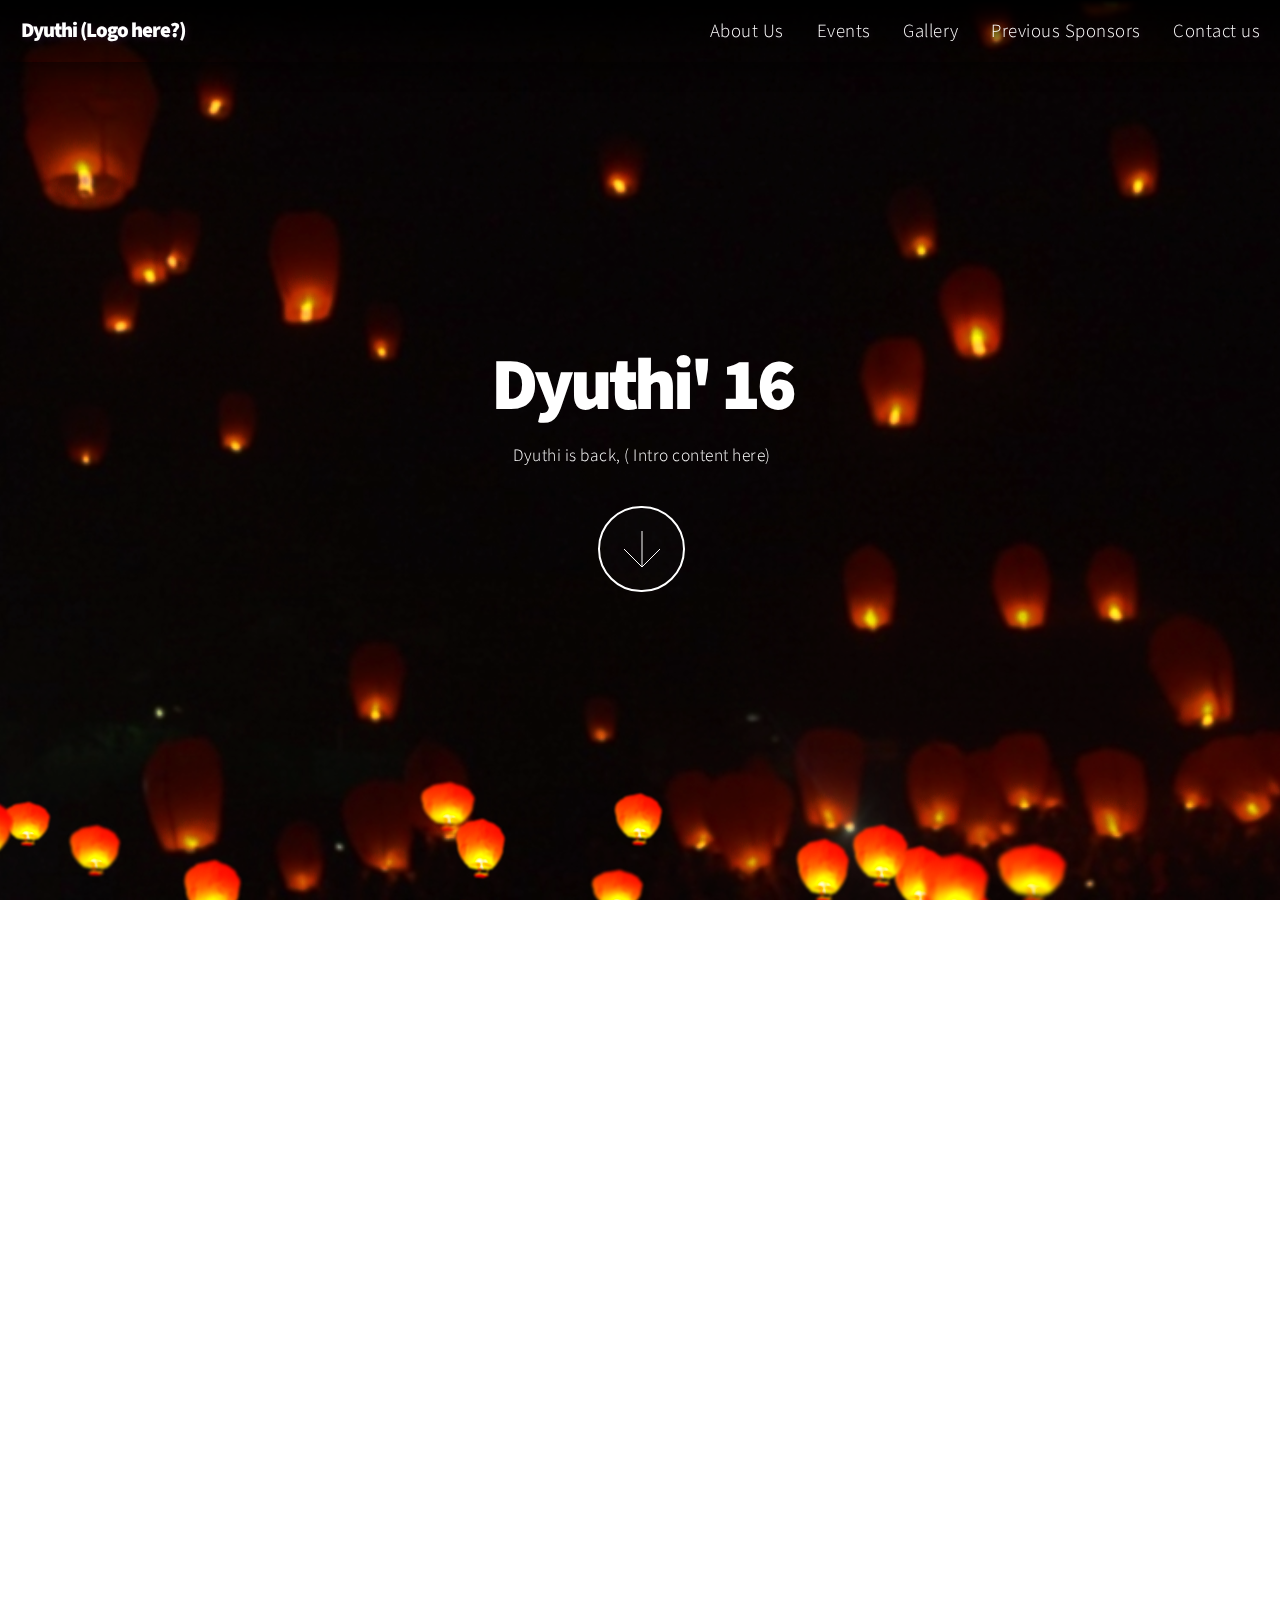
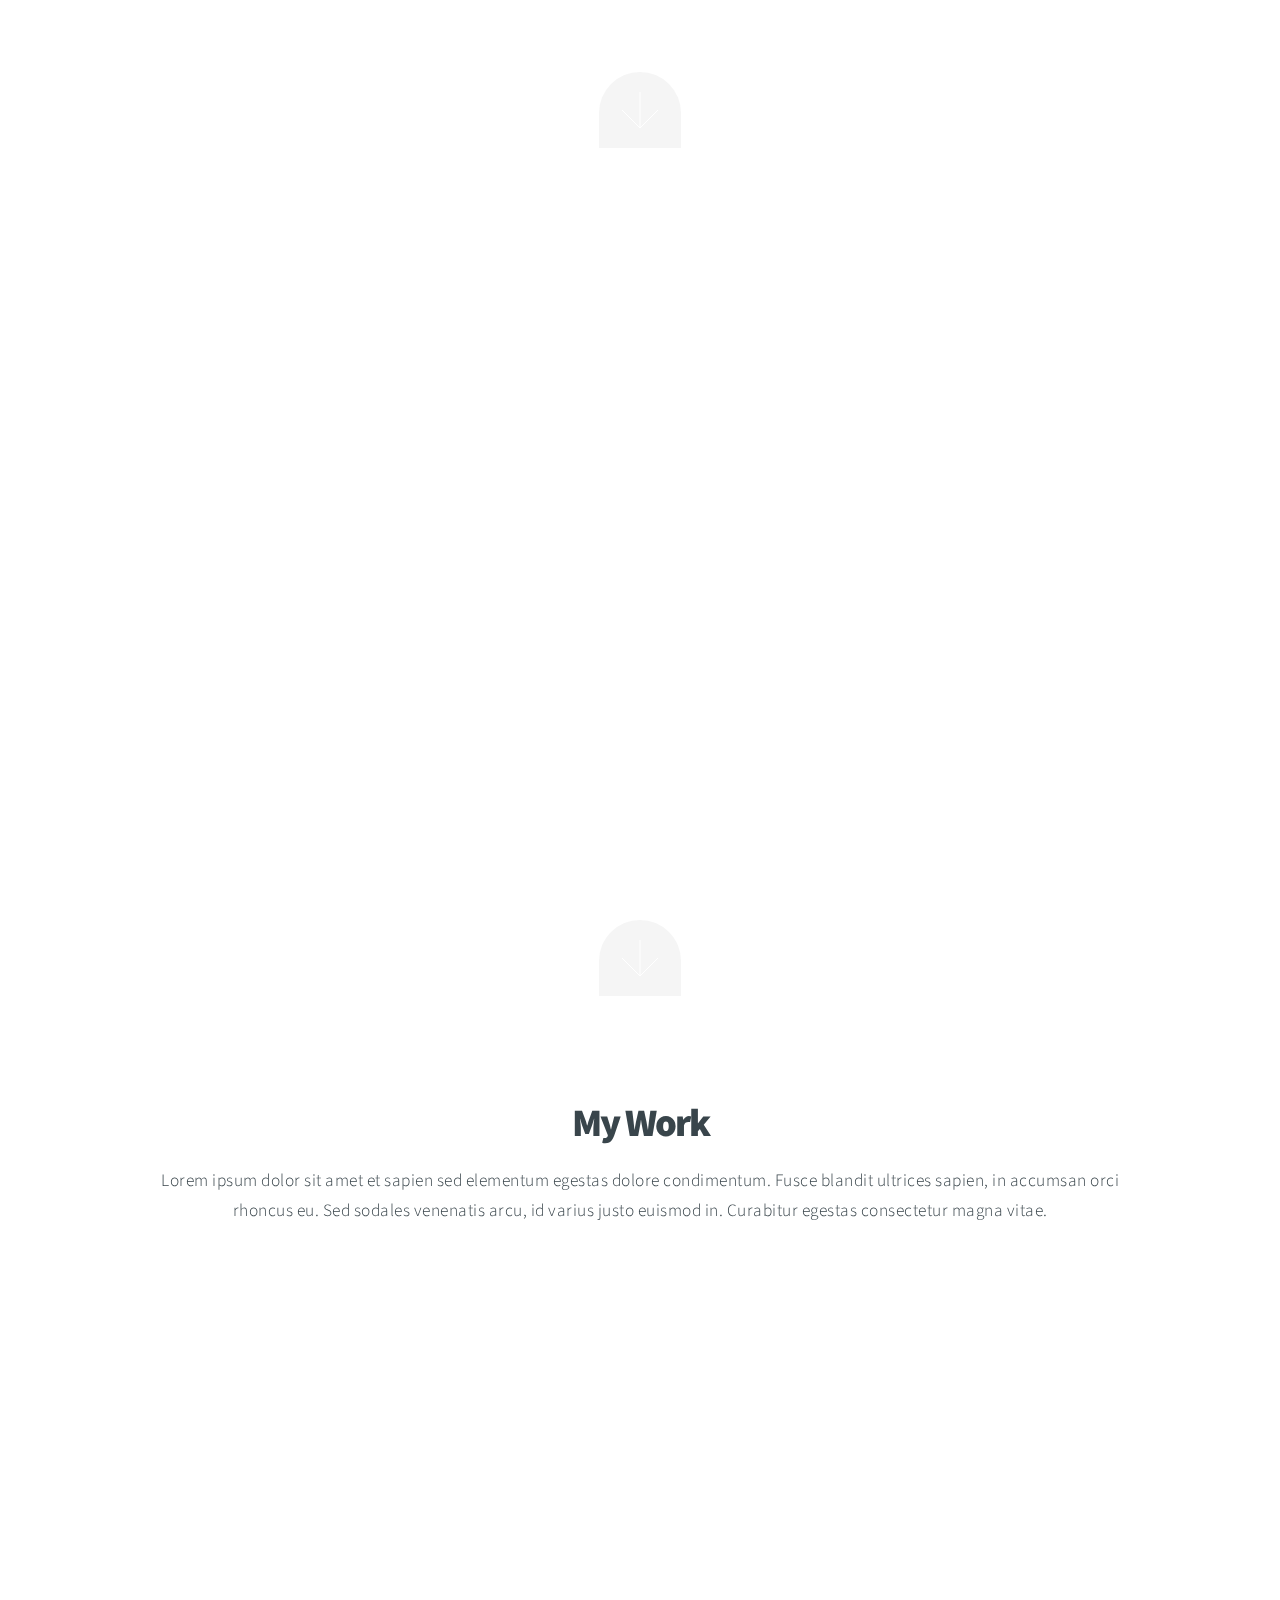
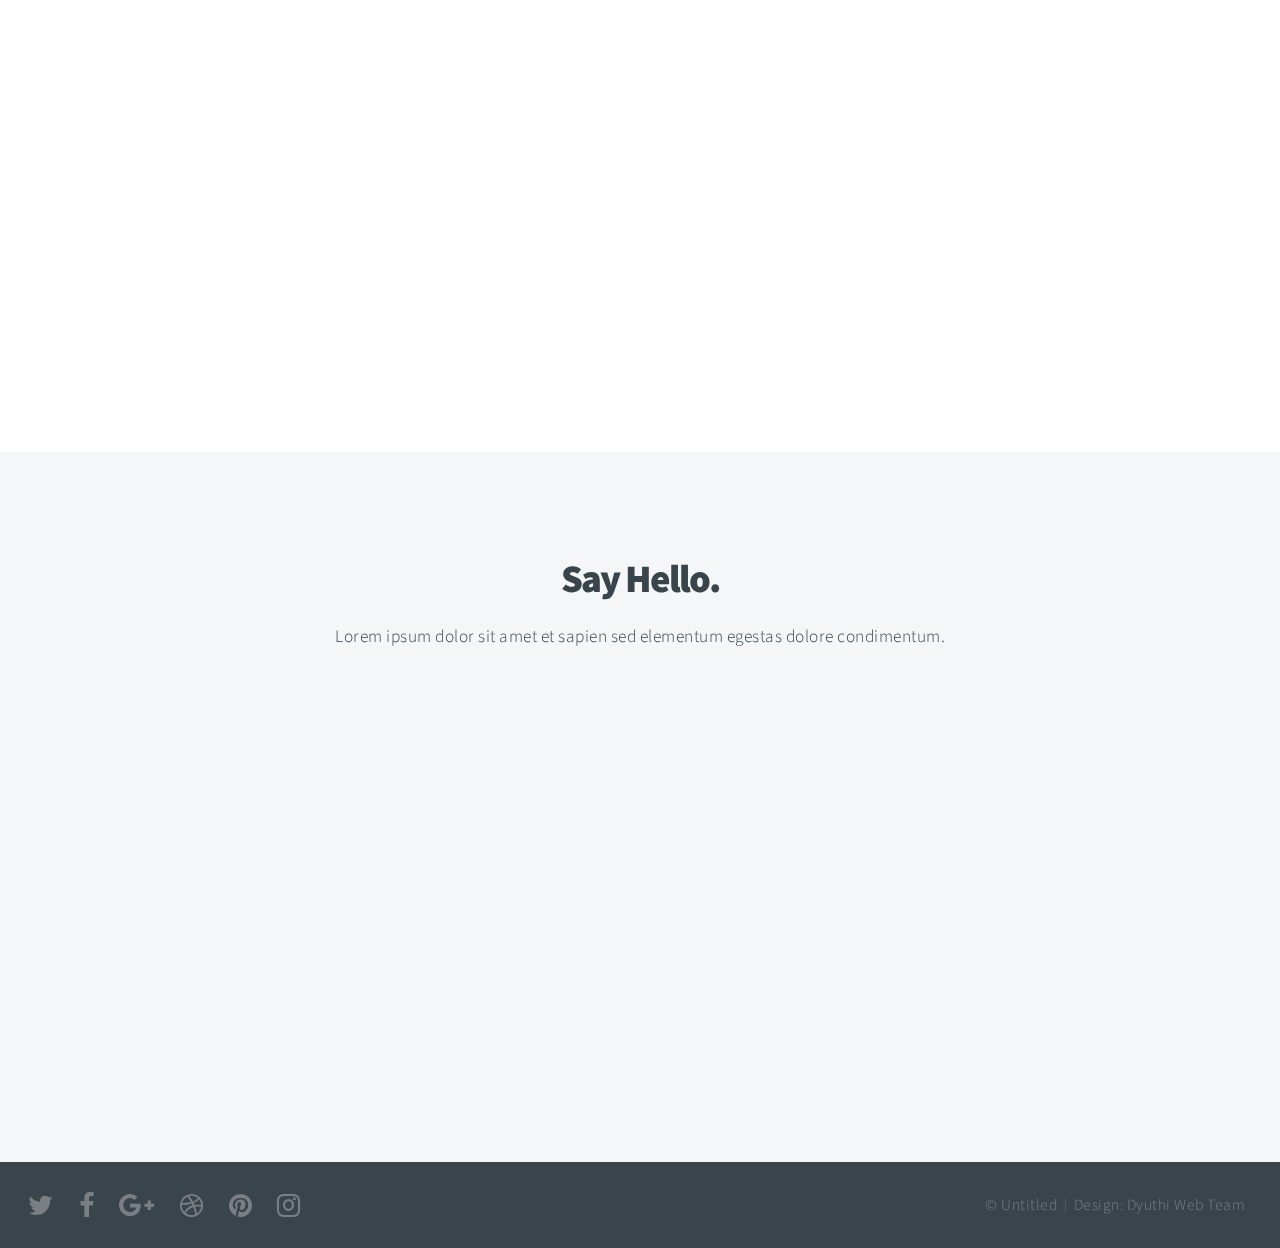
==== commit df0c367f: "Fixed index" ====
--- a/adskjfhlsaf.html
+++ b/adskjfhlsaf.html
@@ -1,31 +1,3 @@
-<<<<<<< HEAD
-
-
-<!DOCTYPE html>
-<html>
-  <head>
-    <meta charset="utf-8">
-    <title>Dyuthi '16</title>
-    <link href='https://fonts.googleapis.com/css?family=Roboto:100' rel='stylesheet' type='text/css'>
-<link rel="shortcut icon" type="image/x-icon" href="/favicon2.ico">
-    <style media="screen">
-    h1{  font-weight: 400; font-weight: 100;}
-    span {
-      color: red;
-    }
-    </style>
-  </head>
-  <body>
-
-    <h1 style="font-family: 'Roboto', sans-serif;font-size: 200px;" align="center">&lt;dyuthi '16<span class="red">/</span>&gt;</h1>
-    <br>
-    <h1 style="font-family: 'Roboto', sans-serif;font-size: 50px;" align="center">#coming_soon<span class="red">_</span></h1>
-
-  </body>
-  <!-- Hmm... Nothing much to see here dude !! -->
-</html>
-
-=======
 <!DOCTYPE HTML>
 <html>
 	<head>
@@ -38,7 +10,7 @@
 		<!--[if lte IE 9]><link rel="stylesheet" href="assets/css/ie9.css" /><![endif]-->
 	</head>
 	<style>
-	
+
 	#header{
 		text-shadow: 2px 2px 6px #212;
 
@@ -58,10 +30,10 @@
 		background-attachment: fixed, fixed;
 		background-position: top left, bottom center;
 		background-repeat: repeat, no-repeat;
-		
+
 		background-blend-mode: color-burn;
 	}
-	
+
 	#lanterncontainer{
 	position: absolute;
 	overflow: hidden;
@@ -222,11 +194,10 @@
 			<script src="assets/js/skel.min.js"></script>
 			<script src="assets/js/util.js"></script>
 			<script src="assets/js/lanterns.js"></script>
-			
-			
+
+
 			<!--[if lte IE 8]><script src="assets/js/ie/respond.min.js"></script><![endif]-->
 			<script src="assets/js/main.js"></script>
 
 	</body>
 </html>
->>>>>>> 3d69964f7b4c517361f003baf0d9dbf117911982
